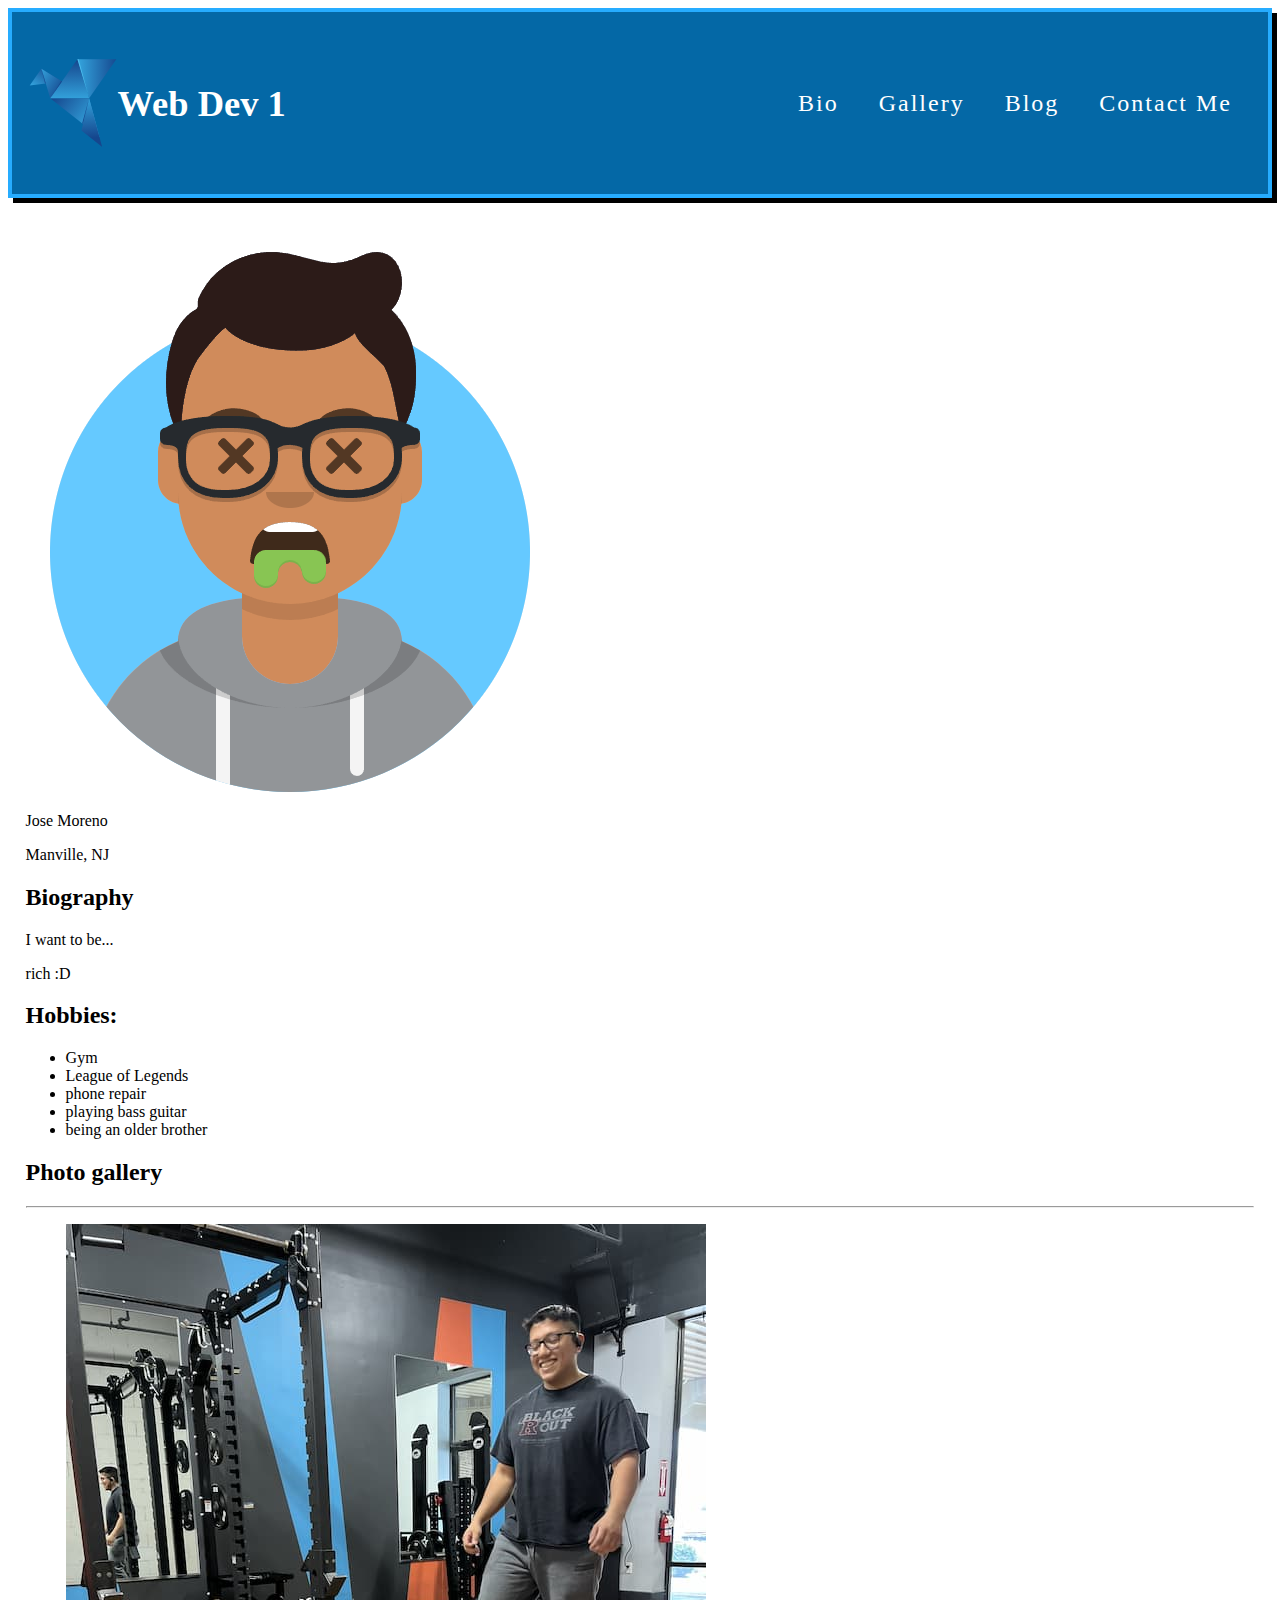
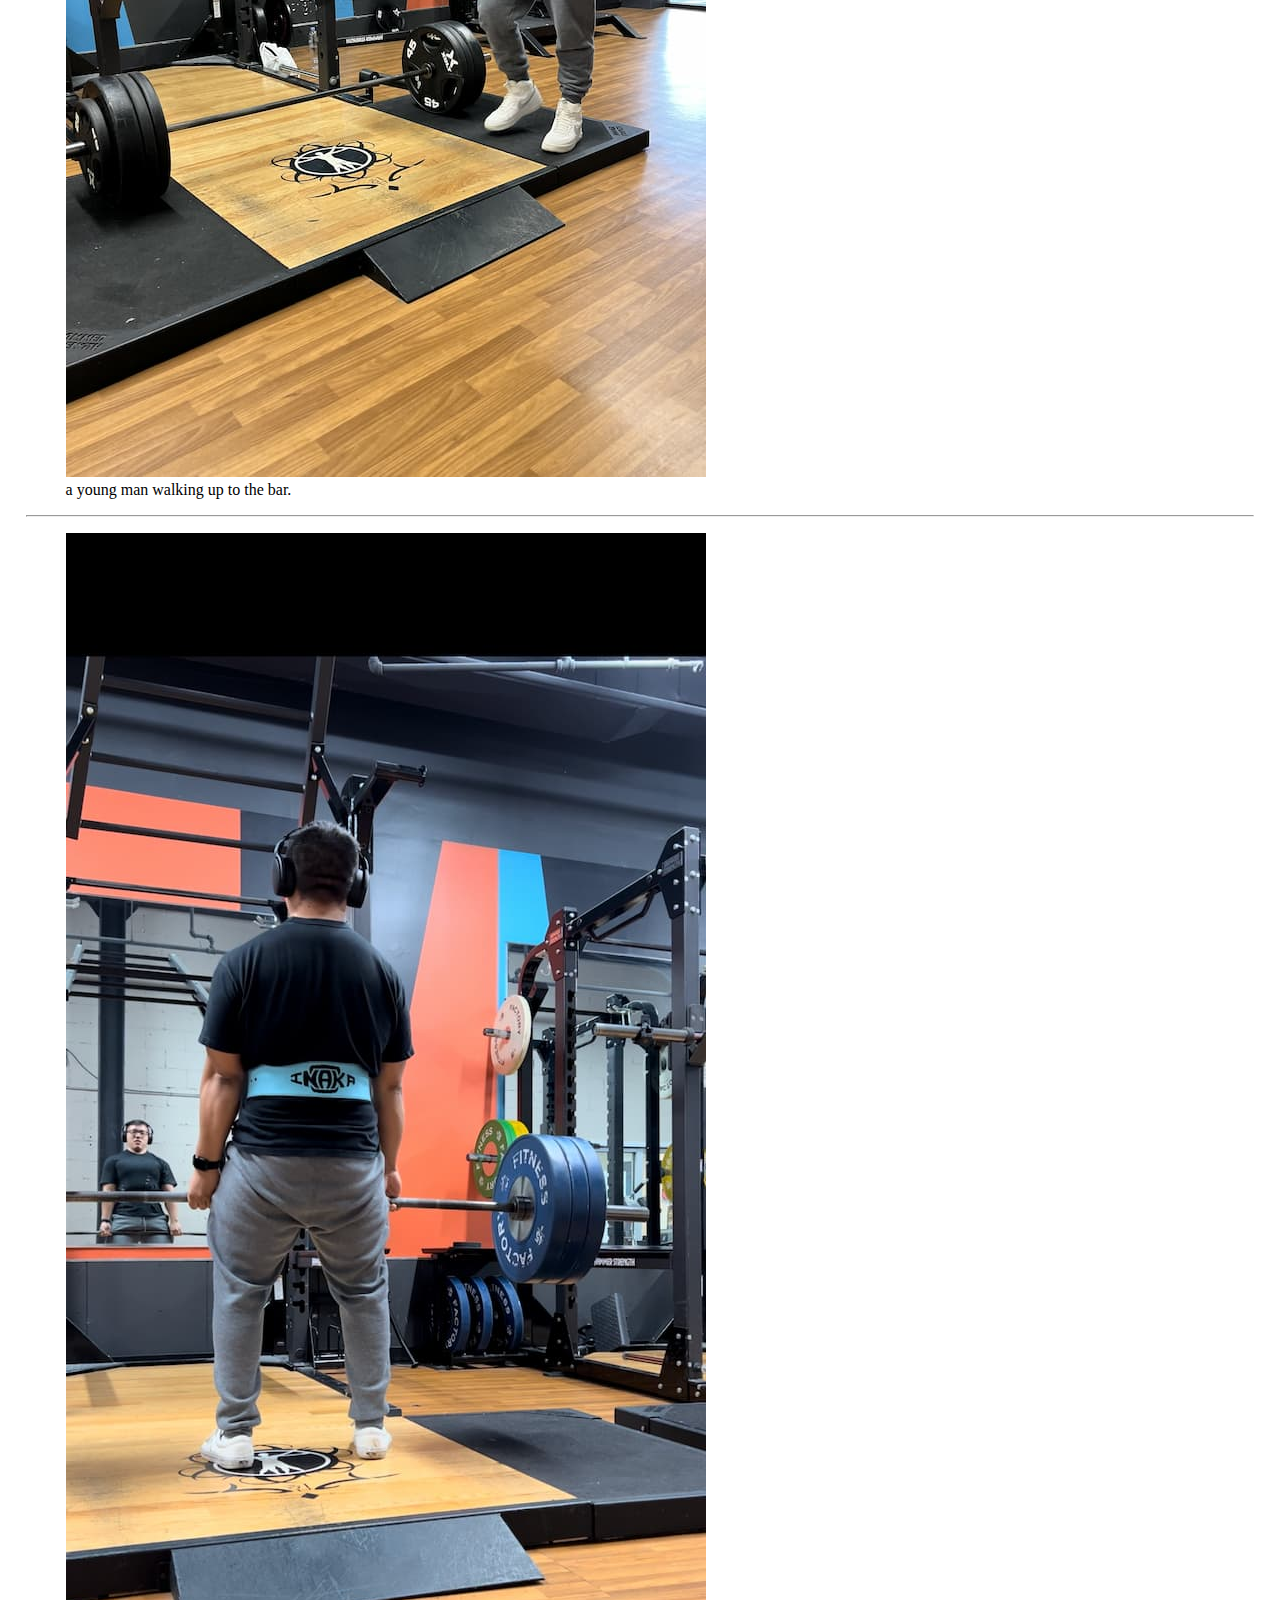
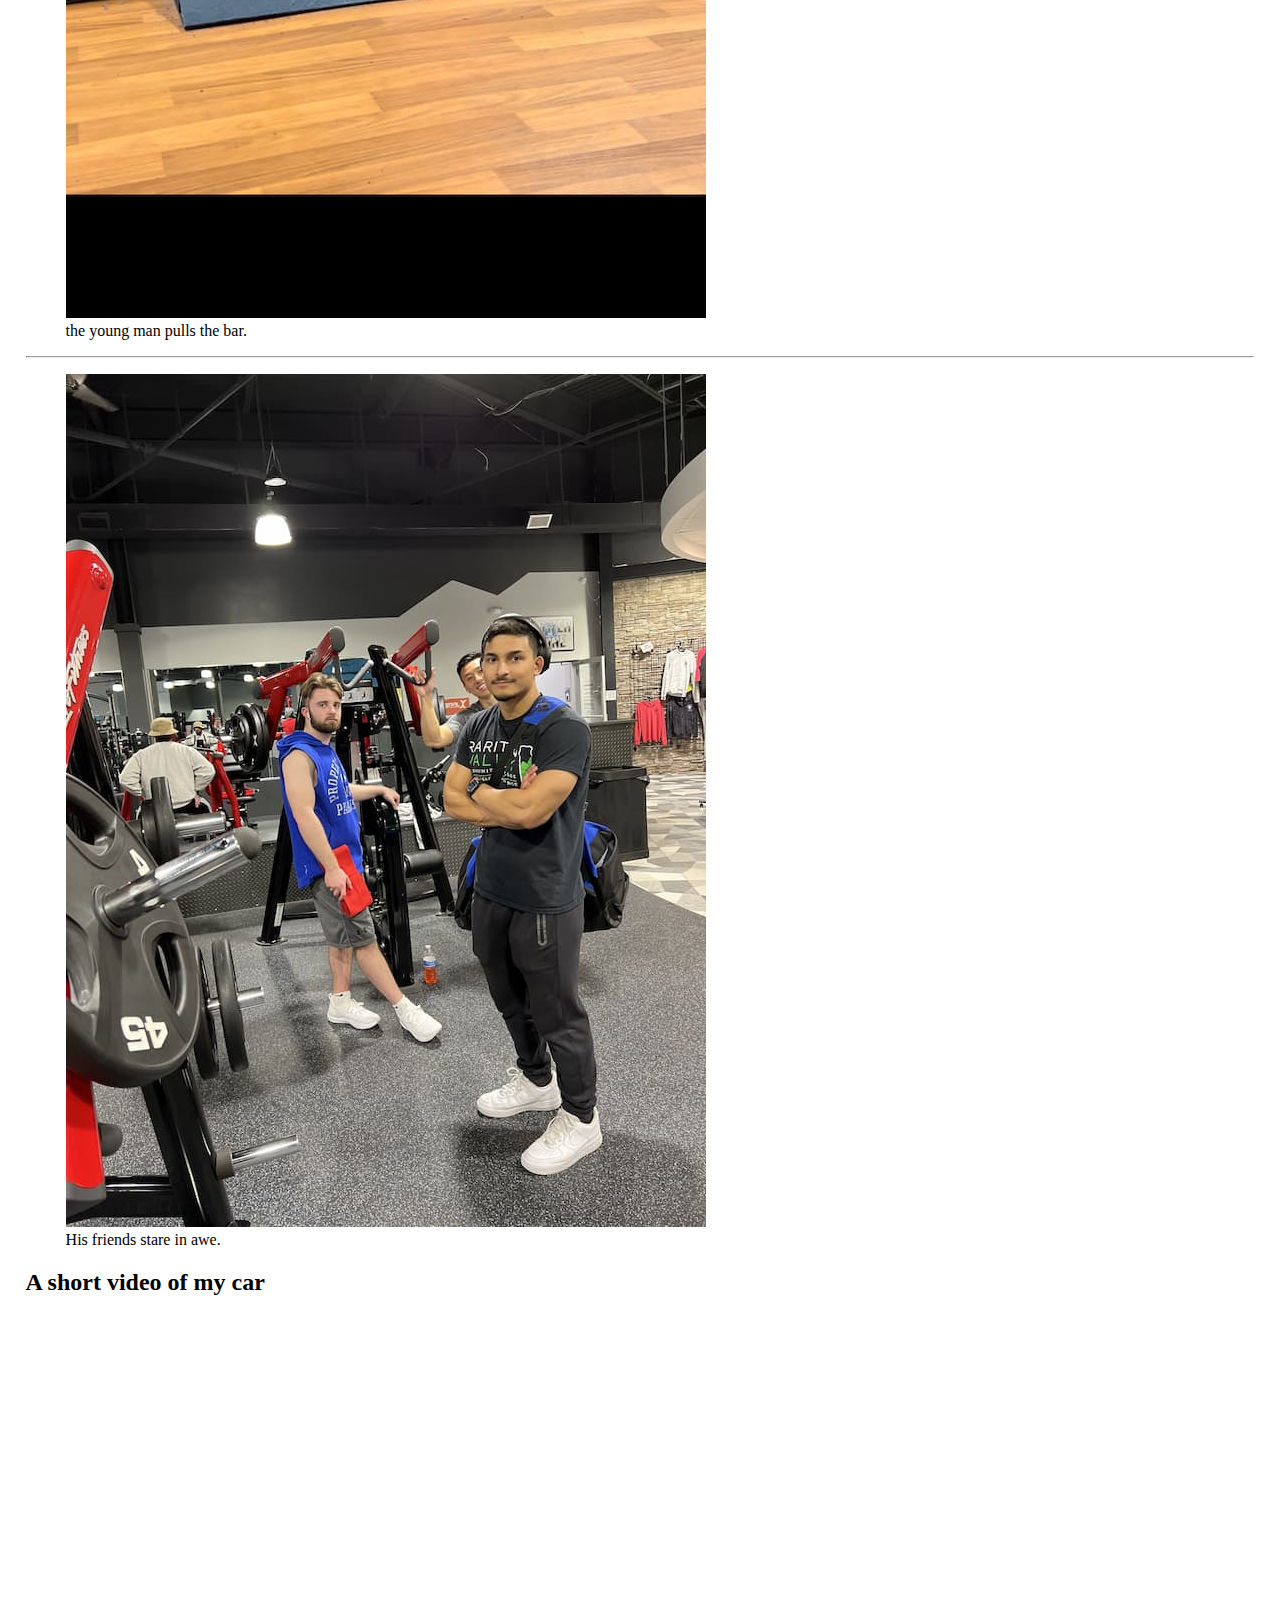
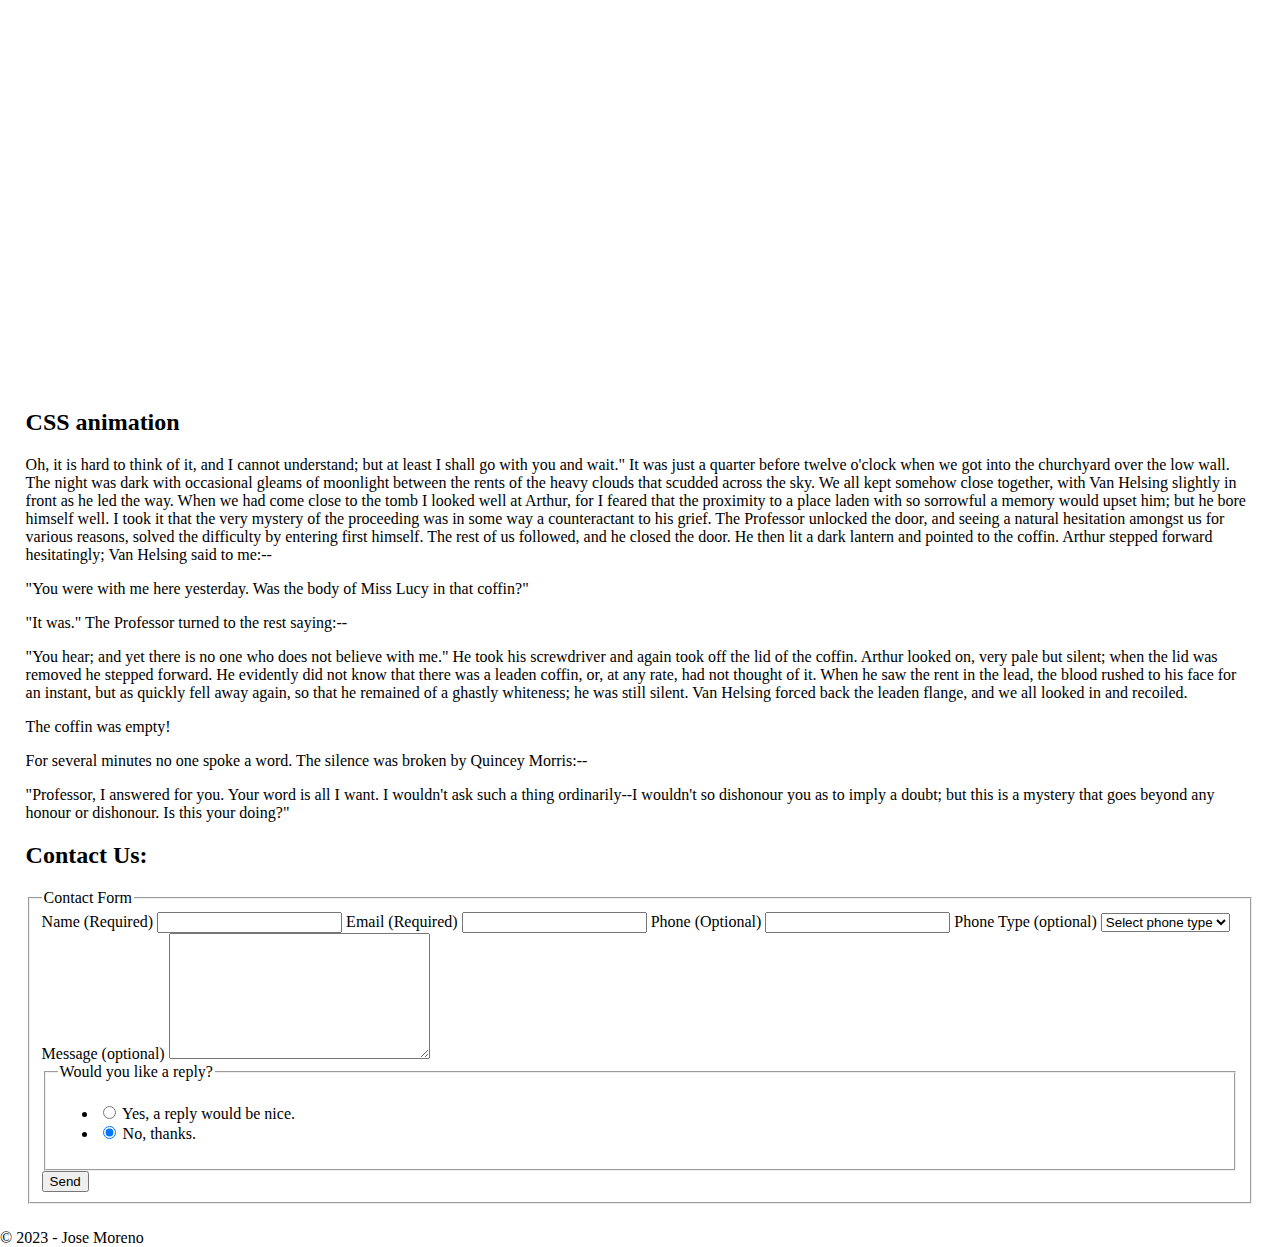
==== index.html @ 2f23cae0 "read me" ====
<!DOCTYPE html>
<html lang="en">
<head>
    <meta charset="UTF-8">
    <meta name="viewport" content="width=device-width, initial-scale=1.0">
    <title>About Me</title>

    <link href="https://fonts.googleapis.com/css2?family=Pixelify+Sans:wght@600&family=VT323&display=swap" rel="stylesheet">

<link href="css/style.css" rel="stylesheet">
<link rel="stylesheet" href="CSS/nav.css">

</head>
<body>
    
    <!--The body element contains all content shown to a visitor-->

    <header>
        <!--the header shows the logo and page title-->
        <nav class="navbar">
            <div class="logo">
                <img src="img/logo-96X96.svg" alt="blue origami logo">
                <h1>Web Dev 1</h1>
            </div>
            <div class="navbar-links">
                <ul>
                    <li><a href="#bio">Bio</a></li>
                    <li><a href="#gallery">Gallery</a></li>
                    <li><a href="#lit">Blog</a></li>
                    <li><a href="#contact">Contact Me</a></li>
                </ul>
            </div>
        </nav>
    </header>

    <main>
        <!--the main envelops important page content-->
            
        <section id="hero">
            <!--hero section: shows profile image, name & location-->
            <img src="img/avataaars.png" alt="avatar picture of me">

            <div>
                <p>Jose Moreno</p>
                <p>Manville, NJ</p>
            </div>
            <!--close hero section-->
        </section>

        <section id="bio">

            <!--bio section-->
            <h2>Biography</h2>

            <div>
                    <p>I want to be...</p>

                    <p>rich :D</p>
            </div>
            
        </section>

        <section id="Hobbies">


            <h2>Hobbies:</h2>

            <ul>
                <li> Gym </li>
                <li>League of Legends</li>
                <li>phone repair</li>
                <li>playing bass guitar</li>
                <li>being an older brother</li>
            </ul>

        </section>

        <section id="gallery">

            <h2>Photo gallery</h2>

            <hr>

            <figure>
                <img src="img/smaller-myself-640w.jpg" alt="myself">
                <figcaption> a young man walking up to the bar.</figcaption>
            </figure>

            <hr>

            <figure>
                <img src="img/smaller-deadlift-640w.jpg" alt="deadlift">
                <figcaption>the young man pulls the bar.</figcaption>
            </figure>

            <hr>

            <figure>
                <img src="img/smaller-fellas-640w.jpg" alt="fellas">
                <figcaption>His friends stare in awe.</figcaption>
            </figure>

        </section>

        <section id="video">

            <h2>A short video of my car</h2>

            <iframe id="myVideo" width="376" height="669" src="https://www.youtube.com/embed/IB2yy7qB7Vo" title="H-pipe + Roush axle back exhaust" frameborder="0" allow="accelerometer; autoplay; clipboard-write; encrypted-media; gyroscope; picture-in-picture; web-share" allowfullscreen></iframe>

        </section>

        <!--Blog-->

        <article id="lit">

            <h2>CSS animation</h2>

            <div>

                <p>Oh, it is hard to think of it, and I cannot understand; but at least I shall go with you and wait." It was just a quarter before twelve o'clock when we got into the churchyard over the low wall. The night was dark with occasional gleams of moonlight between the rents of the heavy clouds that scudded across the sky. We all kept somehow close together, with Van Helsing slightly in front as he led the way. When we had come close to the tomb I looked well at Arthur, for I feared that the proximity to a place laden with so sorrowful a memory would upset him; but he bore himself well. I took it that the very mystery of the proceeding was in some way a counteractant to his grief. The Professor unlocked the door, and seeing a natural hesitation amongst us for various reasons, solved the difficulty by entering first himself. The rest of us followed, and he closed the door. He then lit a dark lantern and pointed to the coffin. Arthur stepped forward hesitatingly; Van Helsing said to me:--</p>

                <p>"You were with me here yesterday. Was the body of Miss Lucy in that coffin?"</p>

                <p>"It was." The Professor turned to the rest saying:--</p>

                <p>"You hear; and yet there is no one who does not believe with me." He took his screwdriver and again took off the lid of the coffin. Arthur looked on, very pale but silent; when the lid was removed he stepped forward. He evidently did not know that there was a leaden coffin, or, at any rate, had not thought of it. When he saw the rent in the lead, the blood rushed to his face for an instant, but as quickly fell away again, so that he remained of a ghastly whiteness; he was still silent. Van Helsing forced back the leaden flange, and we all looked in and recoiled.</p>

                <p>The coffin was empty!</p>

                <p>For several minutes no one spoke a word. The silence was broken by Quincey Morris:--</p>

                <p>"Professor, I answered for you. Your word is all I want. I wouldn't ask such a thing ordinarily--I wouldn't so dishonour you as to imply a doubt; but this is a mystery that goes beyond any honour or dishonour. Is this your doing?"</p>
               
            </div>

        </article>

        <section id="contact">

            <h2>Contact Us:</h2>

            <form id="contactForm" name="contactForm" method="POST" data-netlify="true">

                <fieldset>
                    <legend>Contact Form</legend>

                    <div id="formElements">
                        <!--name-->
                        <label for="name"> Name (Required) </label>
                        <input type="text" id="name" name="name" required>

                        <!--Email-->
                        <label for="email"> Email (Required) </label>
                        <input type="text" id="email" name="email" required>

                        <!--Phone-->
                        <label for="phone"> Phone (Optional) </label>
                        <input type="tel" id="phone" name="phone">

                        <!--phone type-->
                        <label for="phonetype">Phone Type (optional)</label>
                        <select id="phonetype" name="phonetype">
                            <option value="" selected>Select phone type</option>
                            <option value="">Mobile</option>
                            <option value="">Work</option>
                            <option value="">Home</option>
                        </select>

                        <!--Message-->
                        <label for="message">Message (optional) </label>
                        <textarea name="message" id="message" cols="30" rows="8"></textarea>

                        <!--Reply-->
                        <fieldset>
                            <legend>Would you like a reply?</legend>

                            <ul>
                                <li>
                                    <input type="radio" id="message-yes" name="reply" value="yes, a reply please">
                                    <label for="message-yes">Yes, a reply would be nice.</label>
                                </li>
                                <li>
                                    <input type="radio" id="message-no" name="reply" checked="true" value="no reply please">
                                    <label for="message-no">No, thanks.</label>
                                </li>
                            </ul>

                        </fieldset>

                        <!--Submit-->
                        <button type="submit">Send</button>
                    </div>

                </fieldset>

            </form>

        </section>


    </main>

    <footer>

        &copy; 2023 - Jose Moreno

    </footer>

</body>
</html>
---- CSS/nav.css ----
/* make scrolling smooth */

html {
    scroll-behavior: smooth;
}

/* 
 get rid of padding & sizing on body so
 header is at top
*/

body {
    box-sizing:border-box;
    padding: 0;
    margin: 0;
}

/* add some padding back to rest of page */

main {
    padding: 2vw;
}

/* navbar */

.navbar {
    background-color: #0468A6;
    color: white;
    display: flex;
    flex-direction: column;
    font-size: 1.9rem;
    margin: .5rem;
    padding: 1rem;
    box-shadow: 5px 5px black;
    border: 4px solid #26ACFF;
}

/* logo */

.logo {
    display: flex;
    align-items: center;
}

.logo img {
    height: 7vw;
    width: 7vw;
}

.logo h1 {
    font-size: 1.2em;
}

/* navigation list */

.navbar-links li{
    list-style: none;
    display: block;
    padding: 0.5em 0;
}

/*  
 style all a tags in header 
 and then on hover
*/

.navbar-links a {
    color: white;
    background-attachment: #0468a6;
    font-size: 1.5rem;
    padding: 1rem 1.25rem;
    letter-spacing: 2px;
    text-decoration: none;
    display: inline-block;
}

.navbar-links a:hover,
.navbar-links a:focus {
    filter:invert(1);
    border-radius: 10px;
    outline: none;
}

/* 
media query for non-mobile nav bar
min-width set to width of nav elements 
such that no text wraps 
*/

@media screen and (min-width: 60rem) {

    .navbar {
        flex-direction: row;
        justify-content: space-between;
    }

    .navbar ul {
        display: flex;
        justify-content: space-between;
    }
}
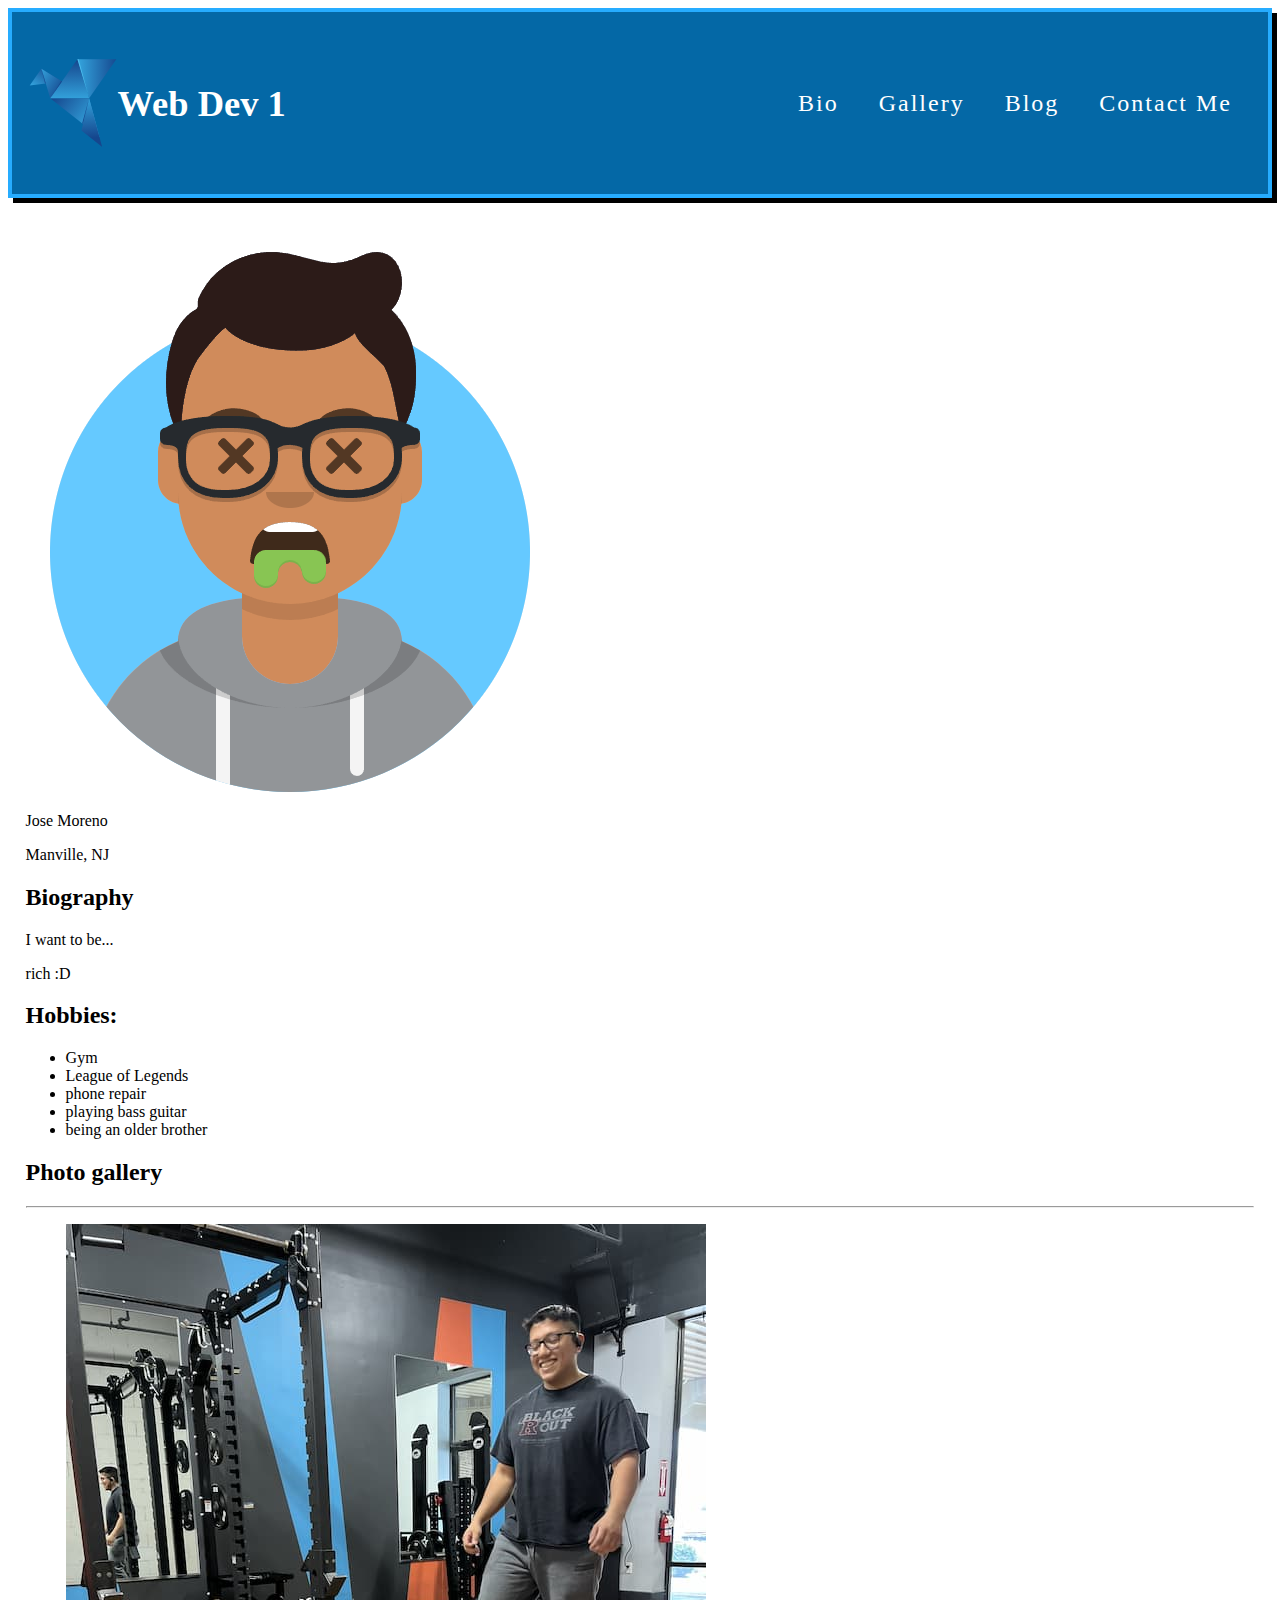
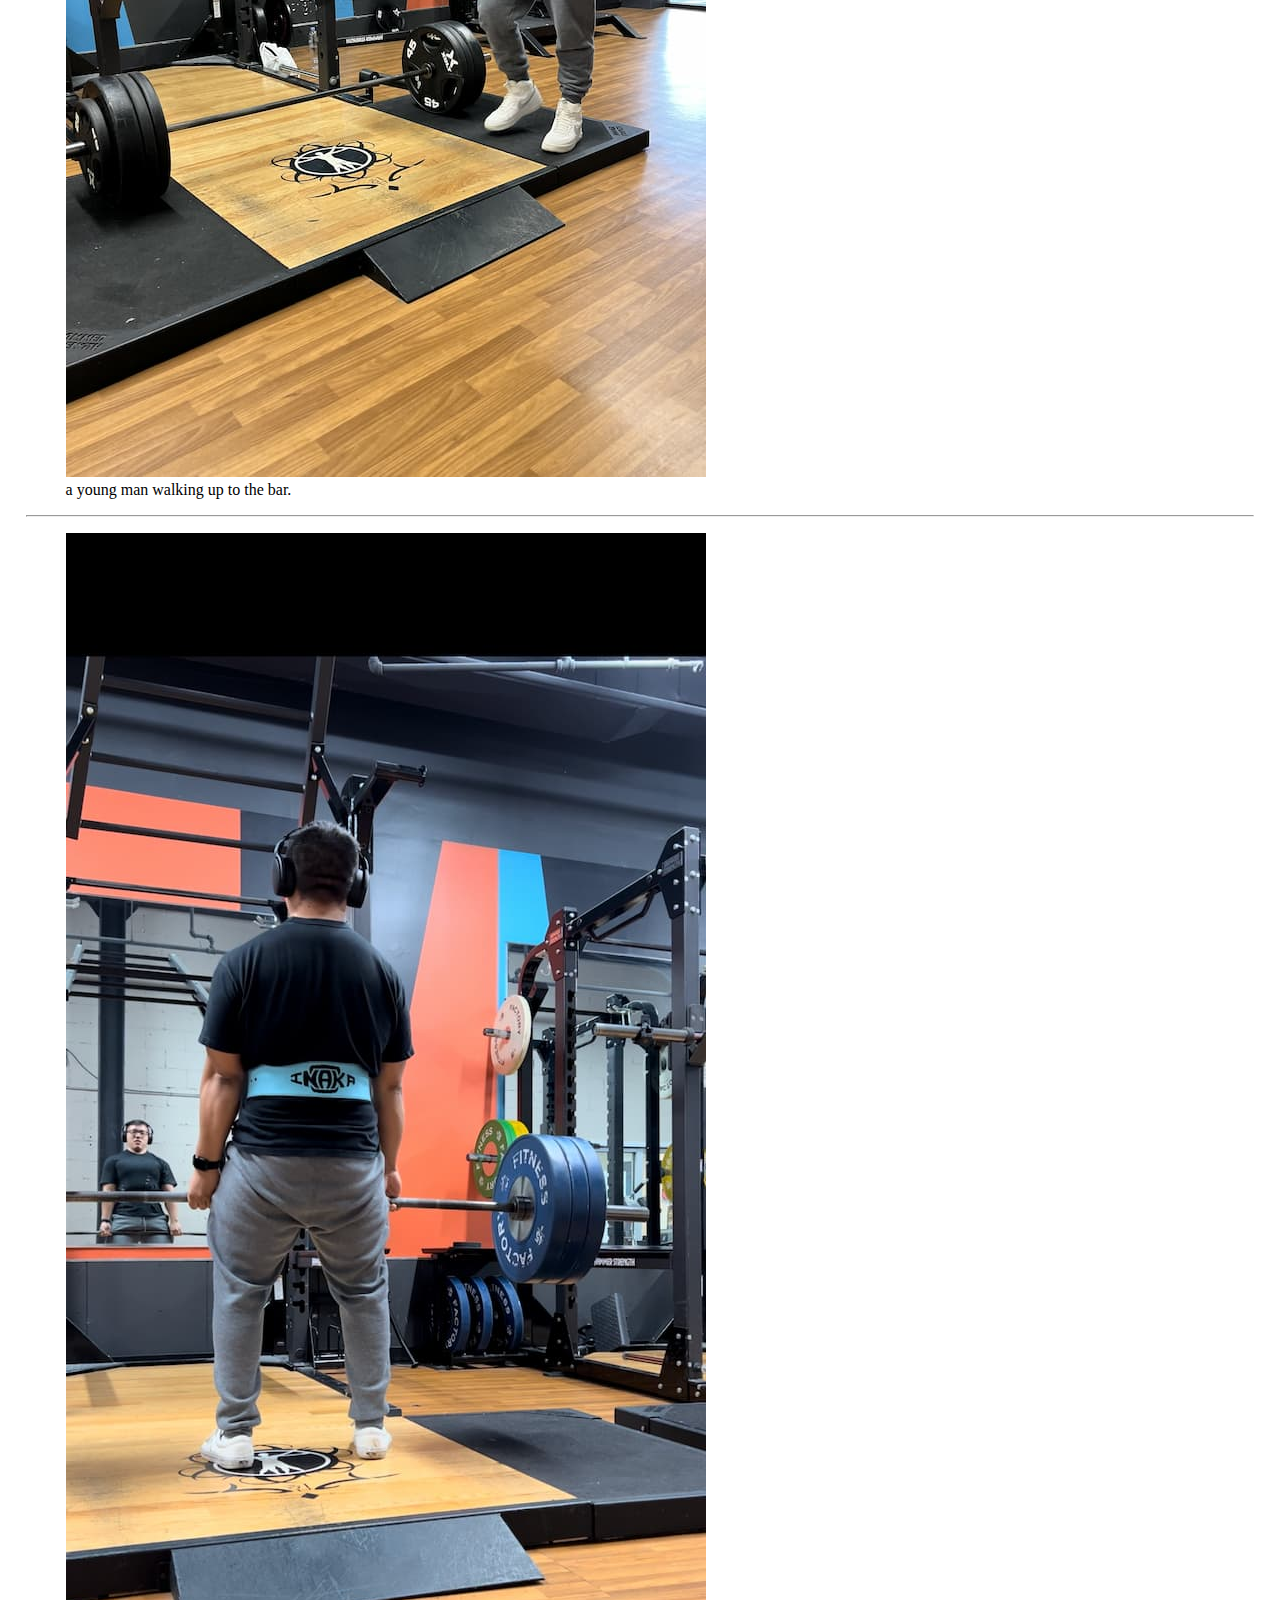
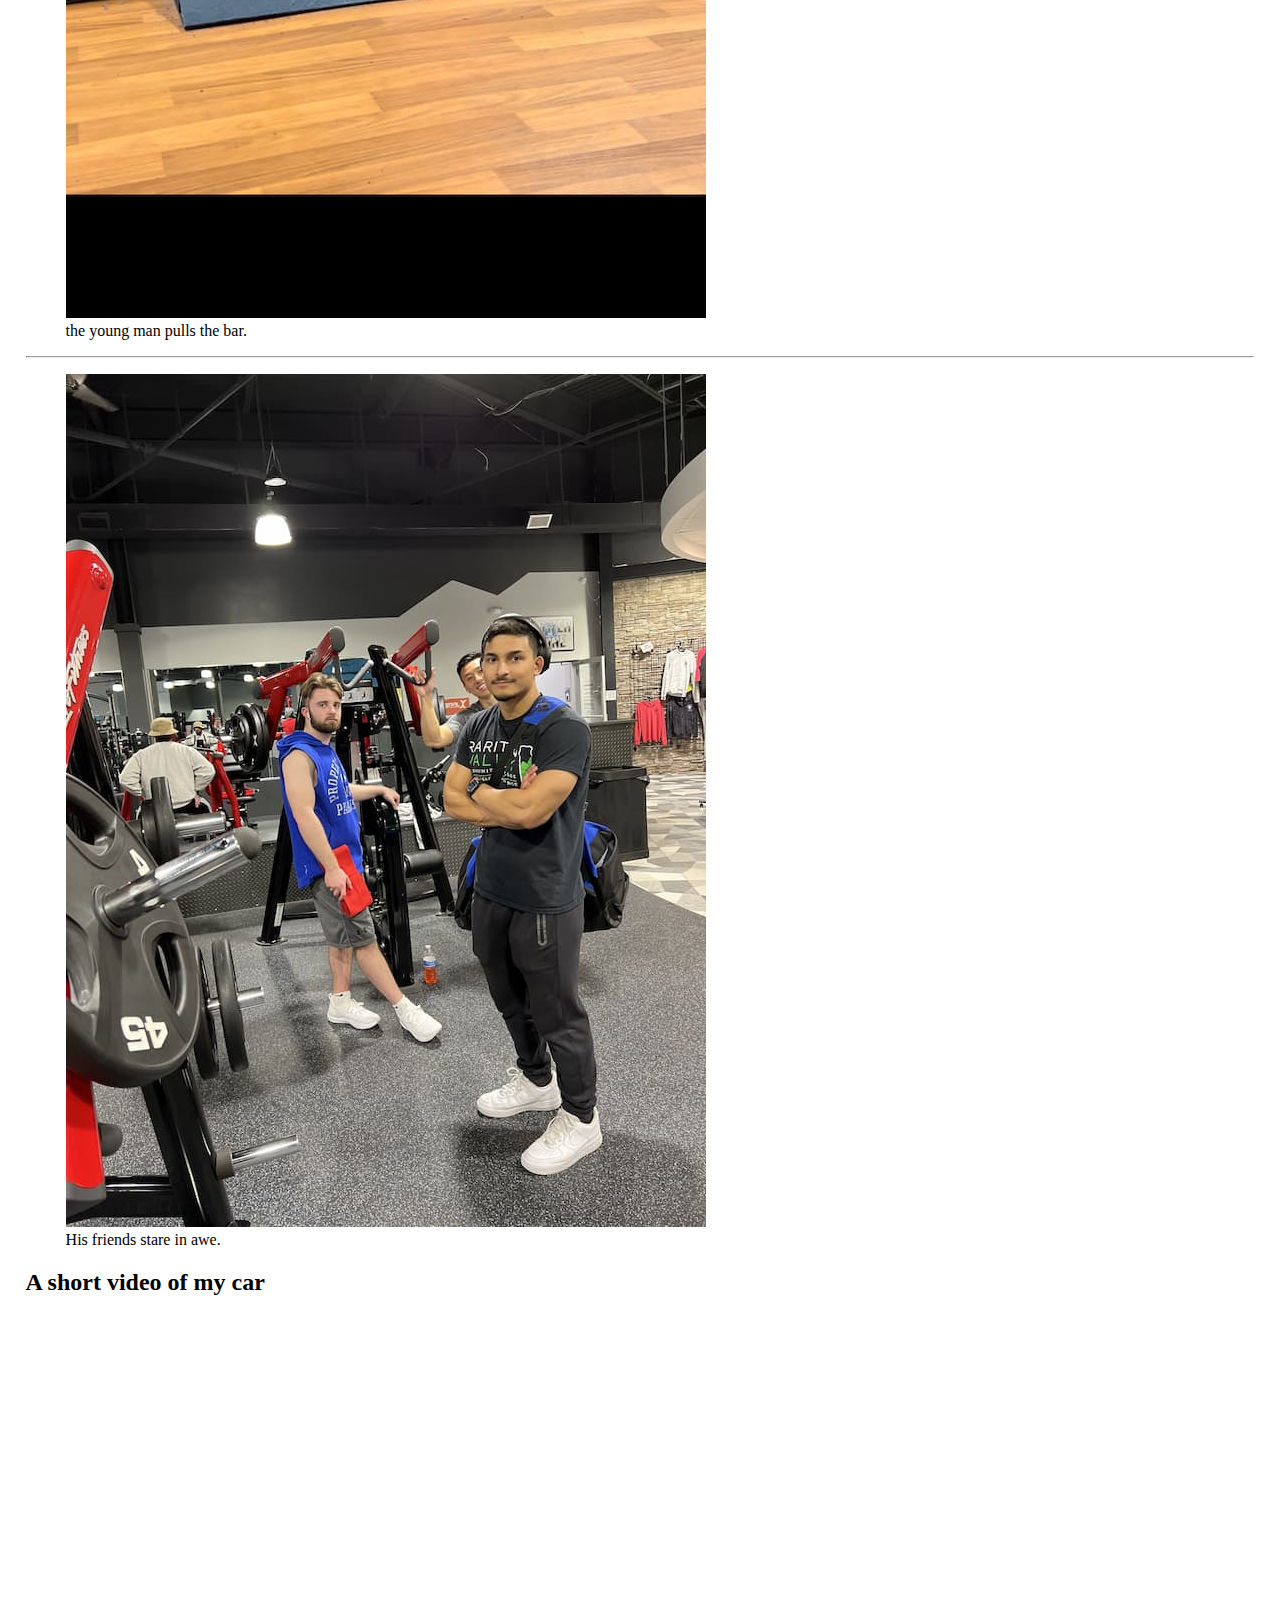
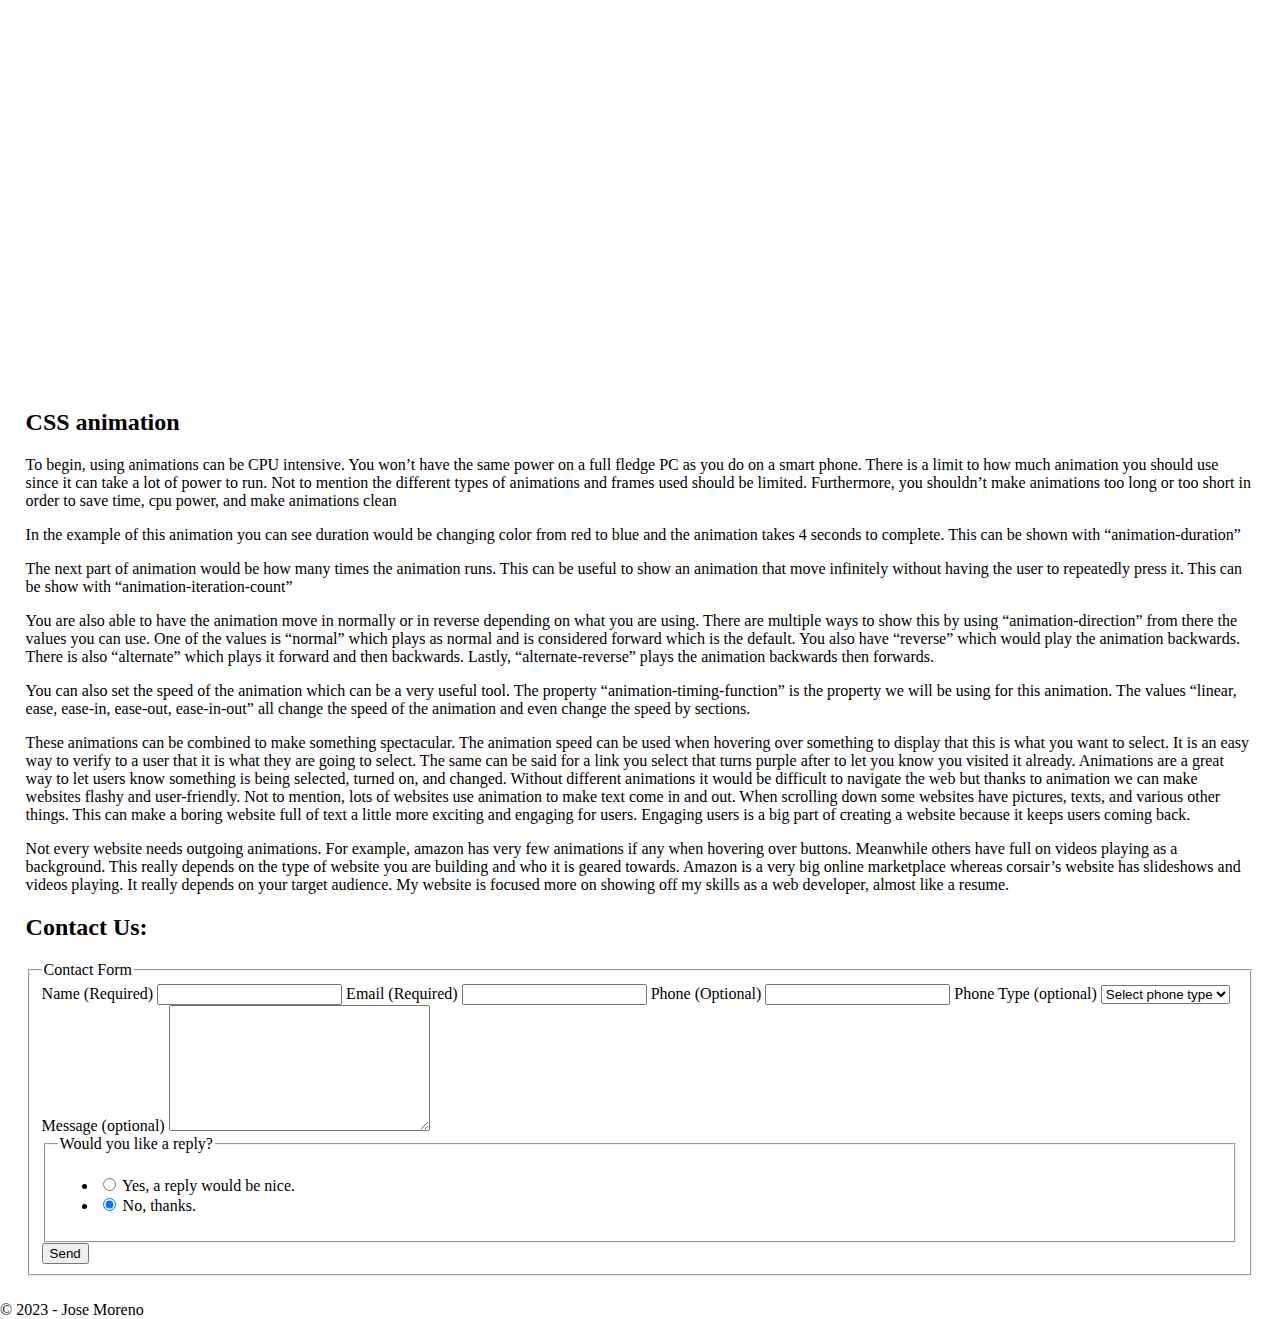
==== commit 63a6676e: "blog" ====
--- a/index.html
+++ b/index.html
@@ -59,7 +59,7 @@
             </div>
             
         </section>
-
+        <!--Hobbies-->
         <section id="Hobbies">
 
 
@@ -74,7 +74,7 @@
             </ul>
 
         </section>
-
+            <!--gallery-->
         <section id="gallery">
 
             <h2>Photo gallery</h2>
@@ -101,7 +101,7 @@
             </figure>
 
         </section>
-
+        <!--video-->
         <section id="video">
 
             <h2>A short video of my car</h2>
@@ -118,20 +118,20 @@
 
             <div>
 
-                <p>Oh, it is hard to think of it, and I cannot understand; but at least I shall go with you and wait." It was just a quarter before twelve o'clock when we got into the churchyard over the low wall. The night was dark with occasional gleams of moonlight between the rents of the heavy clouds that scudded across the sky. We all kept somehow close together, with Van Helsing slightly in front as he led the way. When we had come close to the tomb I looked well at Arthur, for I feared that the proximity to a place laden with so sorrowful a memory would upset him; but he bore himself well. I took it that the very mystery of the proceeding was in some way a counteractant to his grief. The Professor unlocked the door, and seeing a natural hesitation amongst us for various reasons, solved the difficulty by entering first himself. The rest of us followed, and he closed the door. He then lit a dark lantern and pointed to the coffin. Arthur stepped forward hesitatingly; Van Helsing said to me:--</p>
-
-                <p>"You were with me here yesterday. Was the body of Miss Lucy in that coffin?"</p>
-
-                <p>"It was." The Professor turned to the rest saying:--</p>
-
-                <p>"You hear; and yet there is no one who does not believe with me." He took his screwdriver and again took off the lid of the coffin. Arthur looked on, very pale but silent; when the lid was removed he stepped forward. He evidently did not know that there was a leaden coffin, or, at any rate, had not thought of it. When he saw the rent in the lead, the blood rushed to his face for an instant, but as quickly fell away again, so that he remained of a ghastly whiteness; he was still silent. Van Helsing forced back the leaden flange, and we all looked in and recoiled.</p>
-
-                <p>The coffin was empty!</p>
-
-                <p>For several minutes no one spoke a word. The silence was broken by Quincey Morris:--</p>
-
-                <p>"Professor, I answered for you. Your word is all I want. I wouldn't ask such a thing ordinarily--I wouldn't so dishonour you as to imply a doubt; but this is a mystery that goes beyond any honour or dishonour. Is this your doing?"</p>
+                <p>To begin, using animations can be CPU intensive. You won’t have the same power on a full fledge PC as you do on a smart phone. There is a limit to how much animation you should use since it can take a lot of power to run. Not to mention the different types of animations and frames used should be limited. Furthermore, you shouldn’t make animations too long or too short in order to save time, cpu power, and make animations clean</p>
+                
+                <p>In the example of this animation you can see duration would be changing color from red to blue and the animation takes 4 seconds to complete. This can be shown with “animation-duration”</p>
                
+                <p>The next part of animation would be how many times the animation runs. This can be useful to show an animation that move infinitely without having the user to repeatedly press it. This can be show with “animation-iteration-count”</p>
+
+                <p>You are also able to have the animation move in normally or in reverse depending on what you are using. There are multiple ways to show this by using “animation-direction” from there the values you can use. One of the values is “normal” which plays as normal and is considered forward which is the default. You also have “reverse” which would play the animation backwards. There is also “alternate” which plays it forward and then backwards. Lastly, “alternate-reverse” plays the animation backwards then forwards. </p>
+                
+                <p>You can also set the speed of the animation which can be a very useful tool. The property “animation-timing-function” is the property we will be using for this animation. The values “linear, ease, ease-in, ease-out, ease-in-out” all change the speed of the animation and even change the speed by sections. </p>
+
+                <p>These animations can be combined to make something spectacular. The animation speed can be used when hovering over something to display that this is what you want to select. It is an easy way to verify to a user that it is what they are going to select. The same can be said for a link you select that turns purple after to let you know you visited it already. Animations are a great way to let users know something is being selected, turned on, and changed. Without different animations it would be difficult to navigate the web but thanks to animation we can make websites flashy and user-friendly. Not to mention, lots of websites use animation to make text come in and out. When scrolling down some websites have pictures, texts, and various other things. This can make a boring website full of text a little more exciting and engaging for users. Engaging users is a big part of creating a website because it keeps users coming back.</p>
+                
+                <p>Not every website needs outgoing animations. For example, amazon has very few animations if any when hovering over buttons. Meanwhile others have full on videos playing as a background. This really depends on the type of website you are building and who it is geared towards. Amazon is a very big online marketplace whereas corsair’s website has slideshows and videos playing. It really depends on your target audience. My website is focused more on showing off my skills as a web developer, almost like a resume.</p>
+            
             </div>
 
         </article>
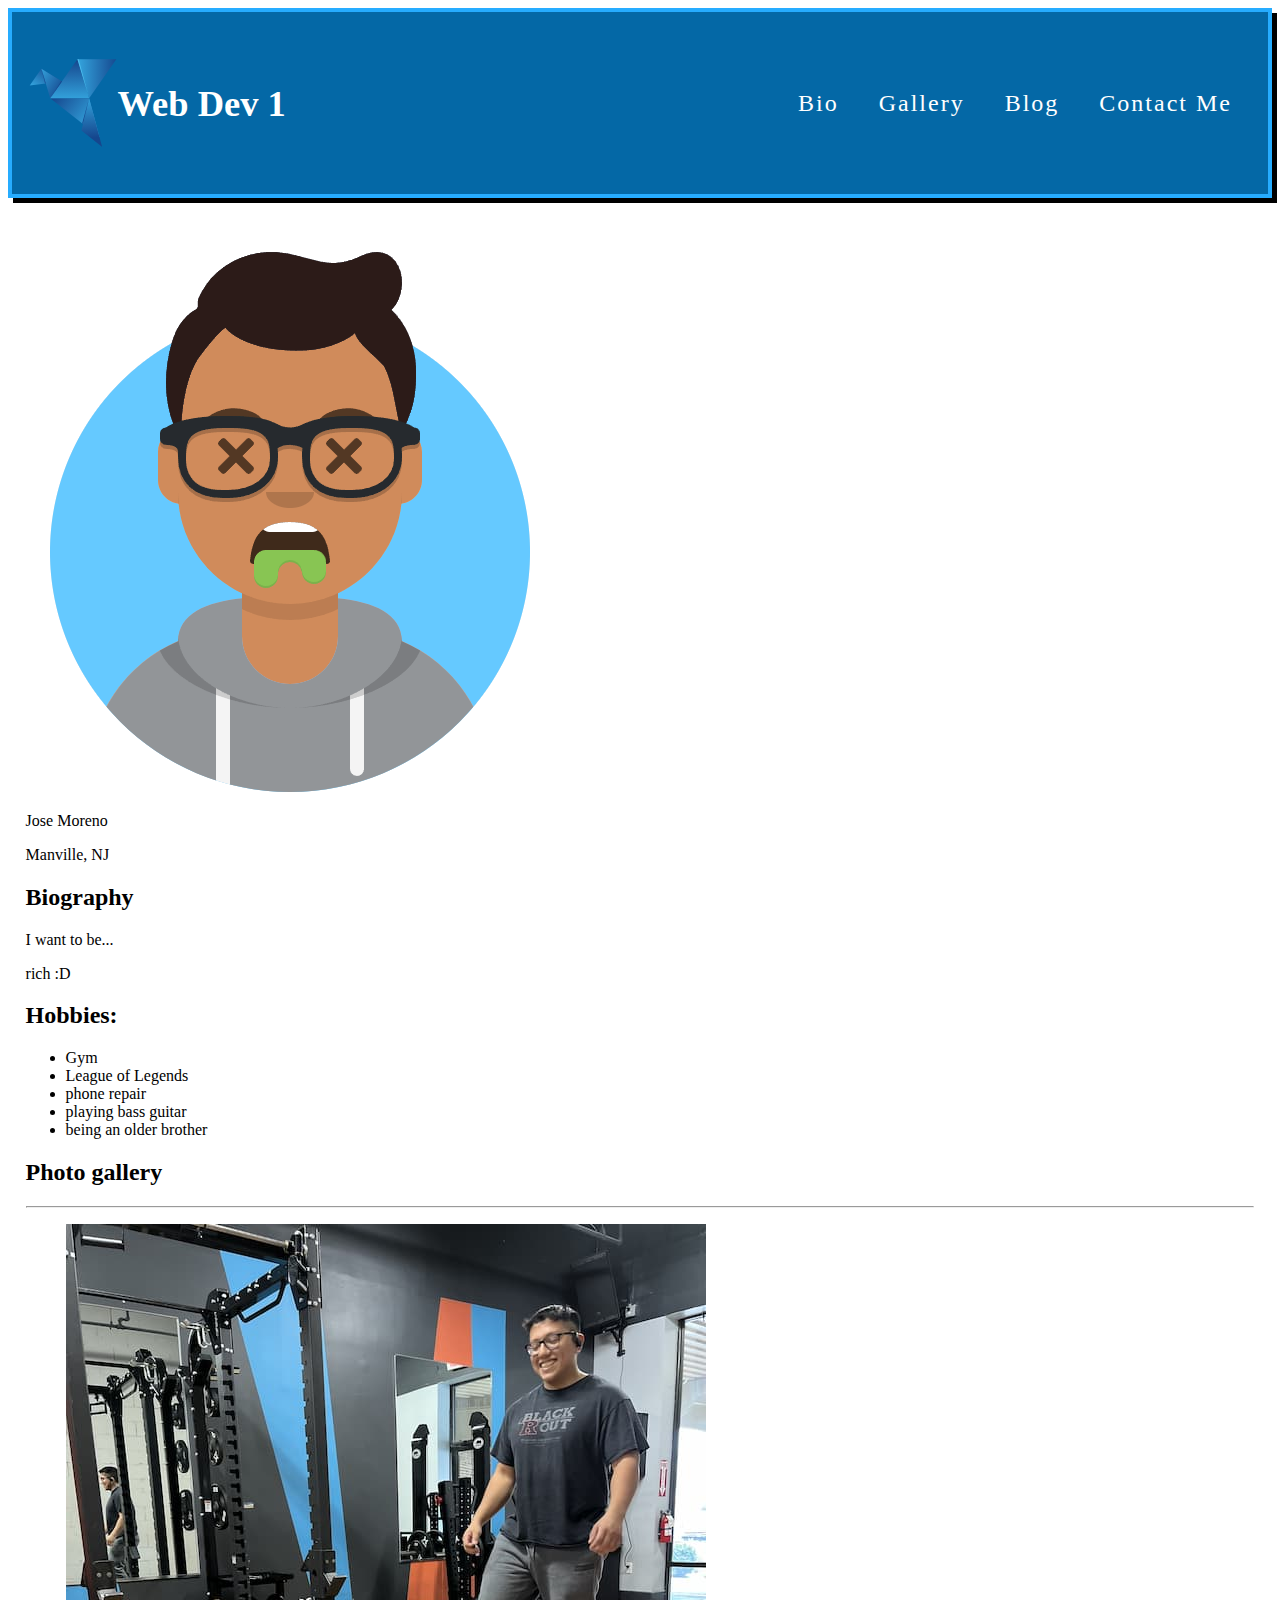
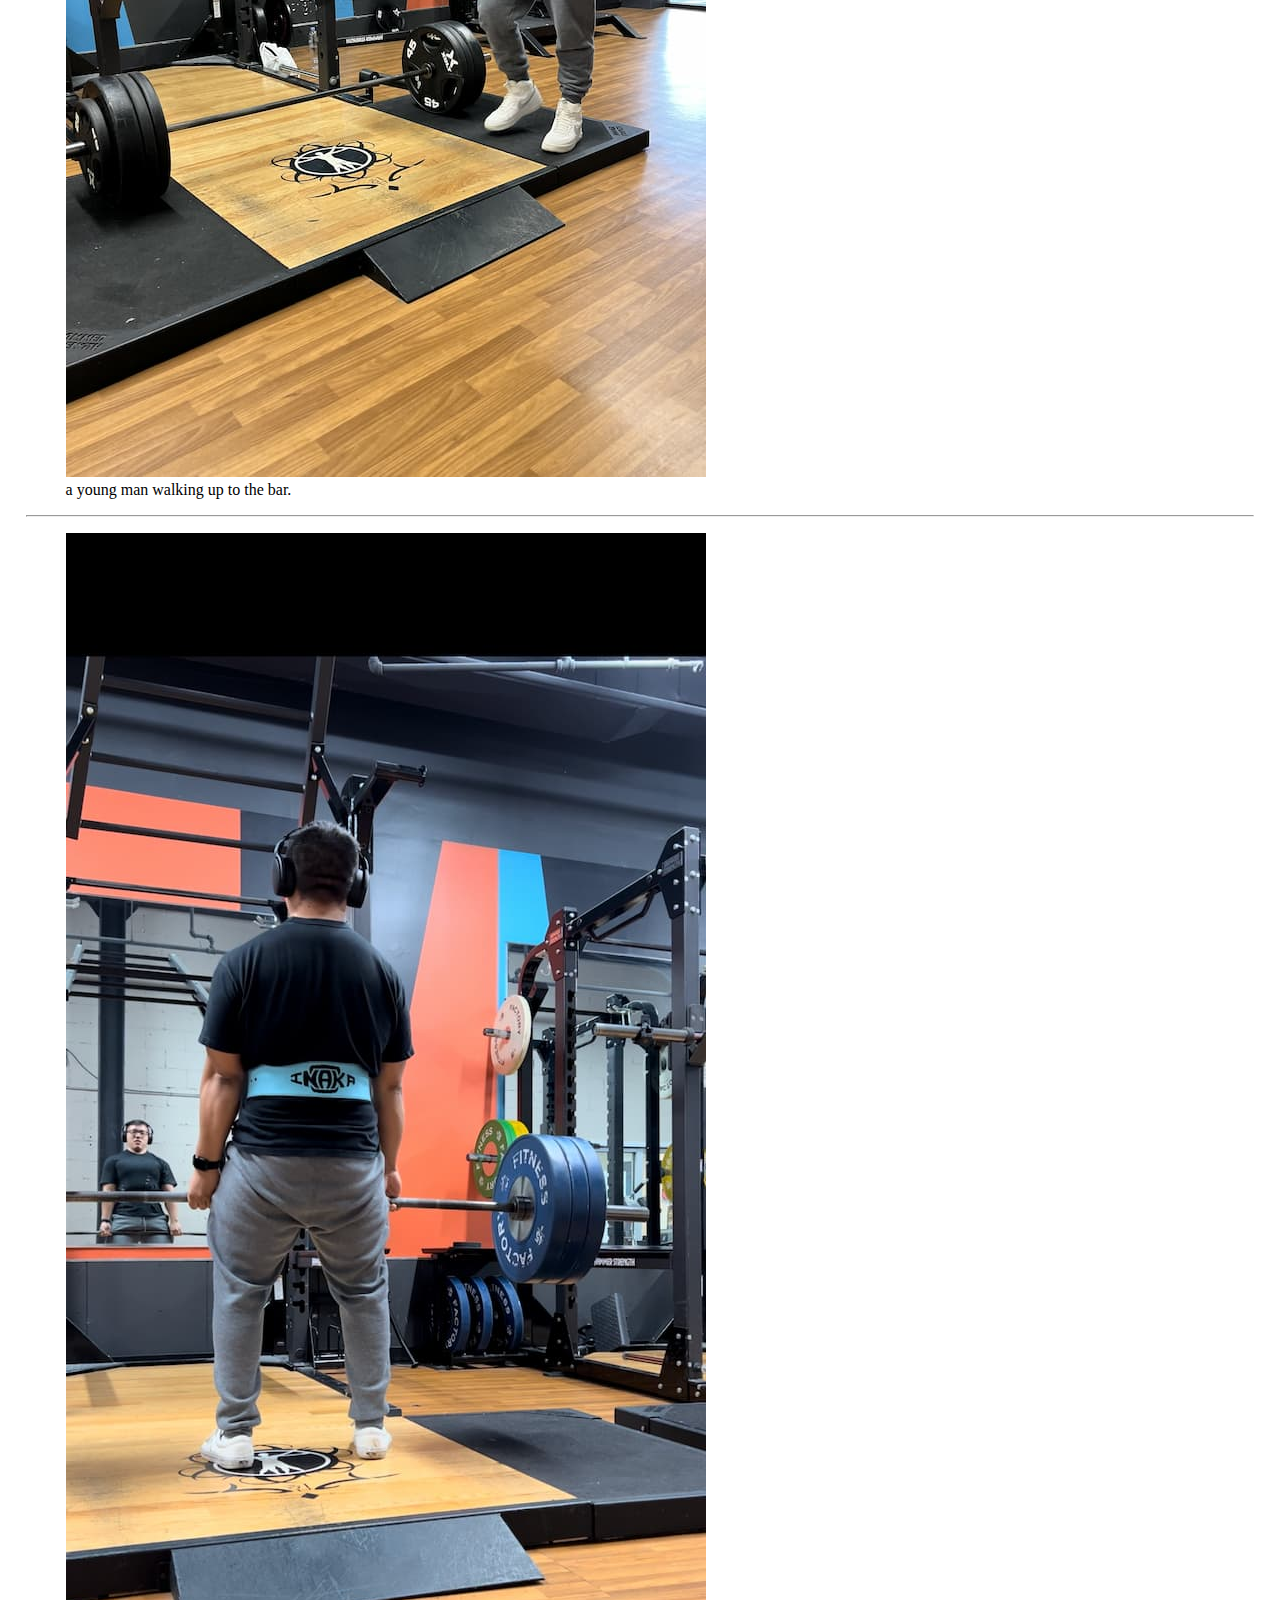
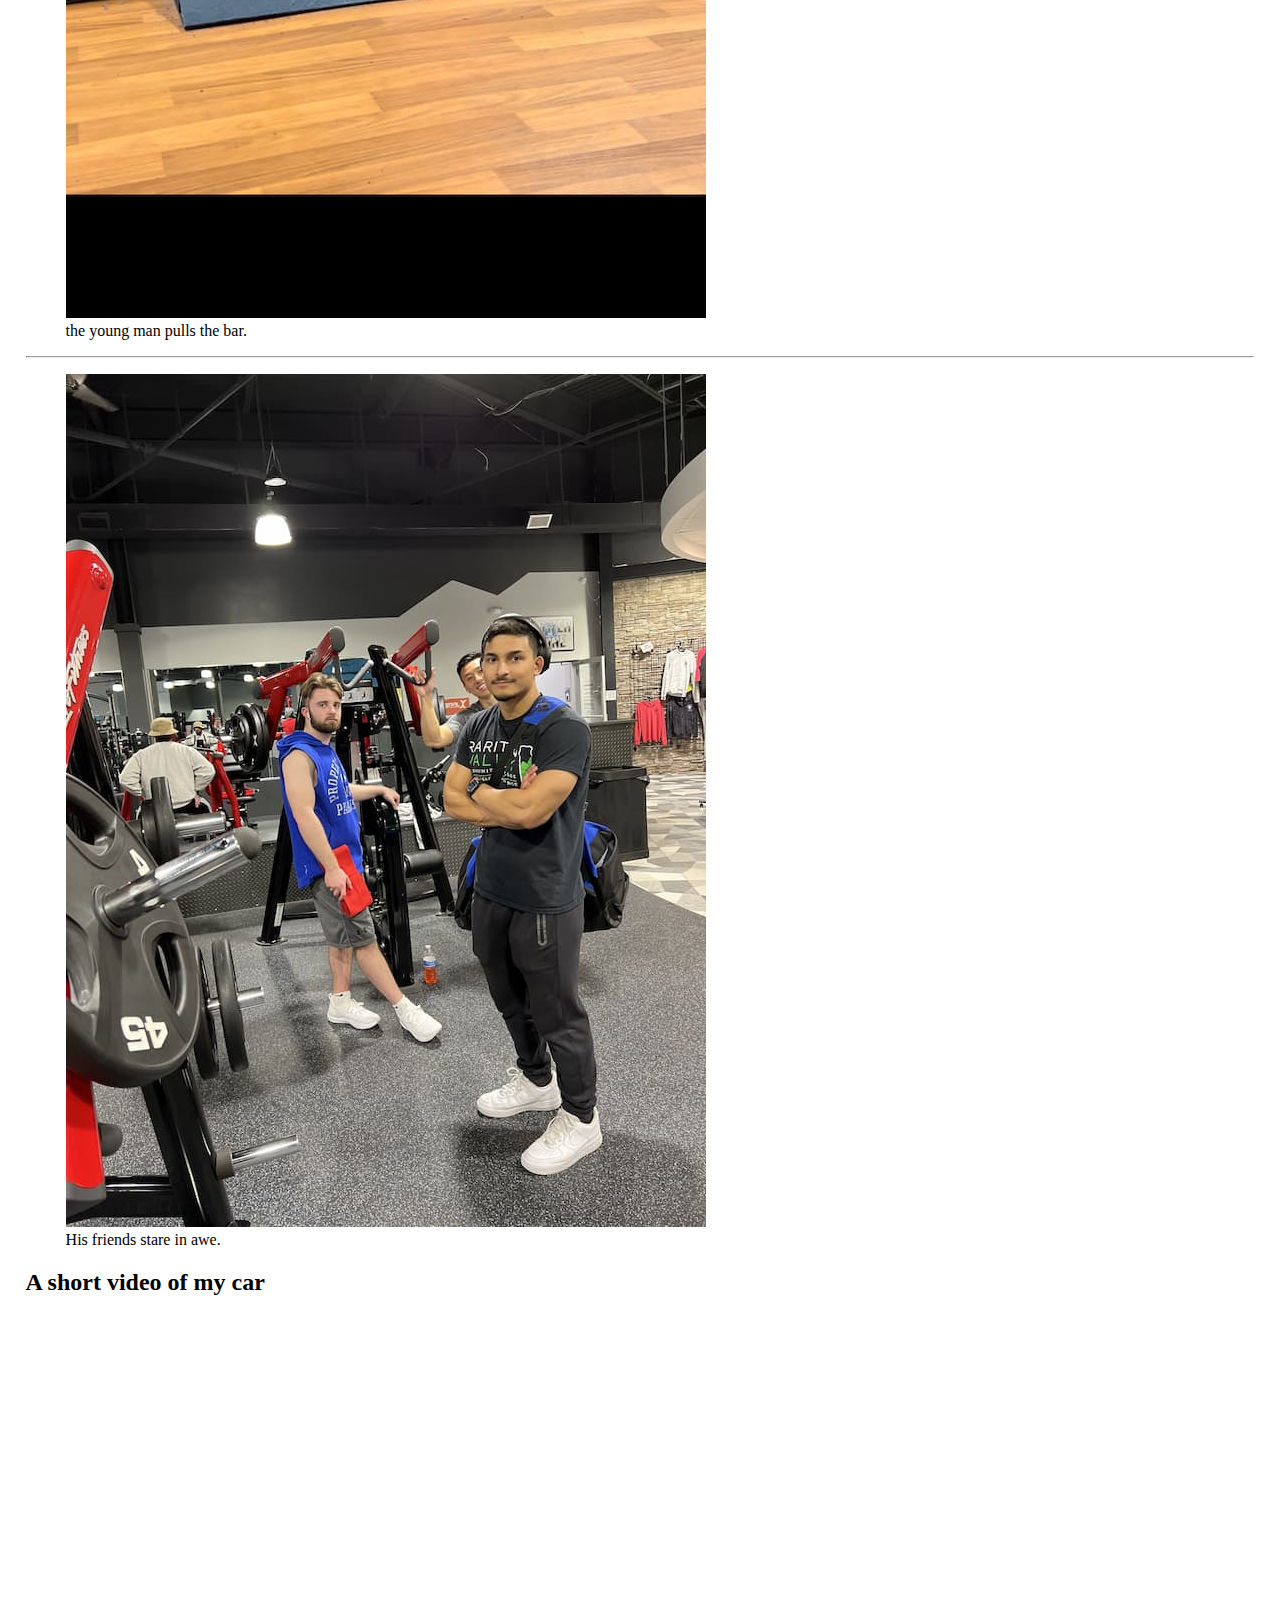
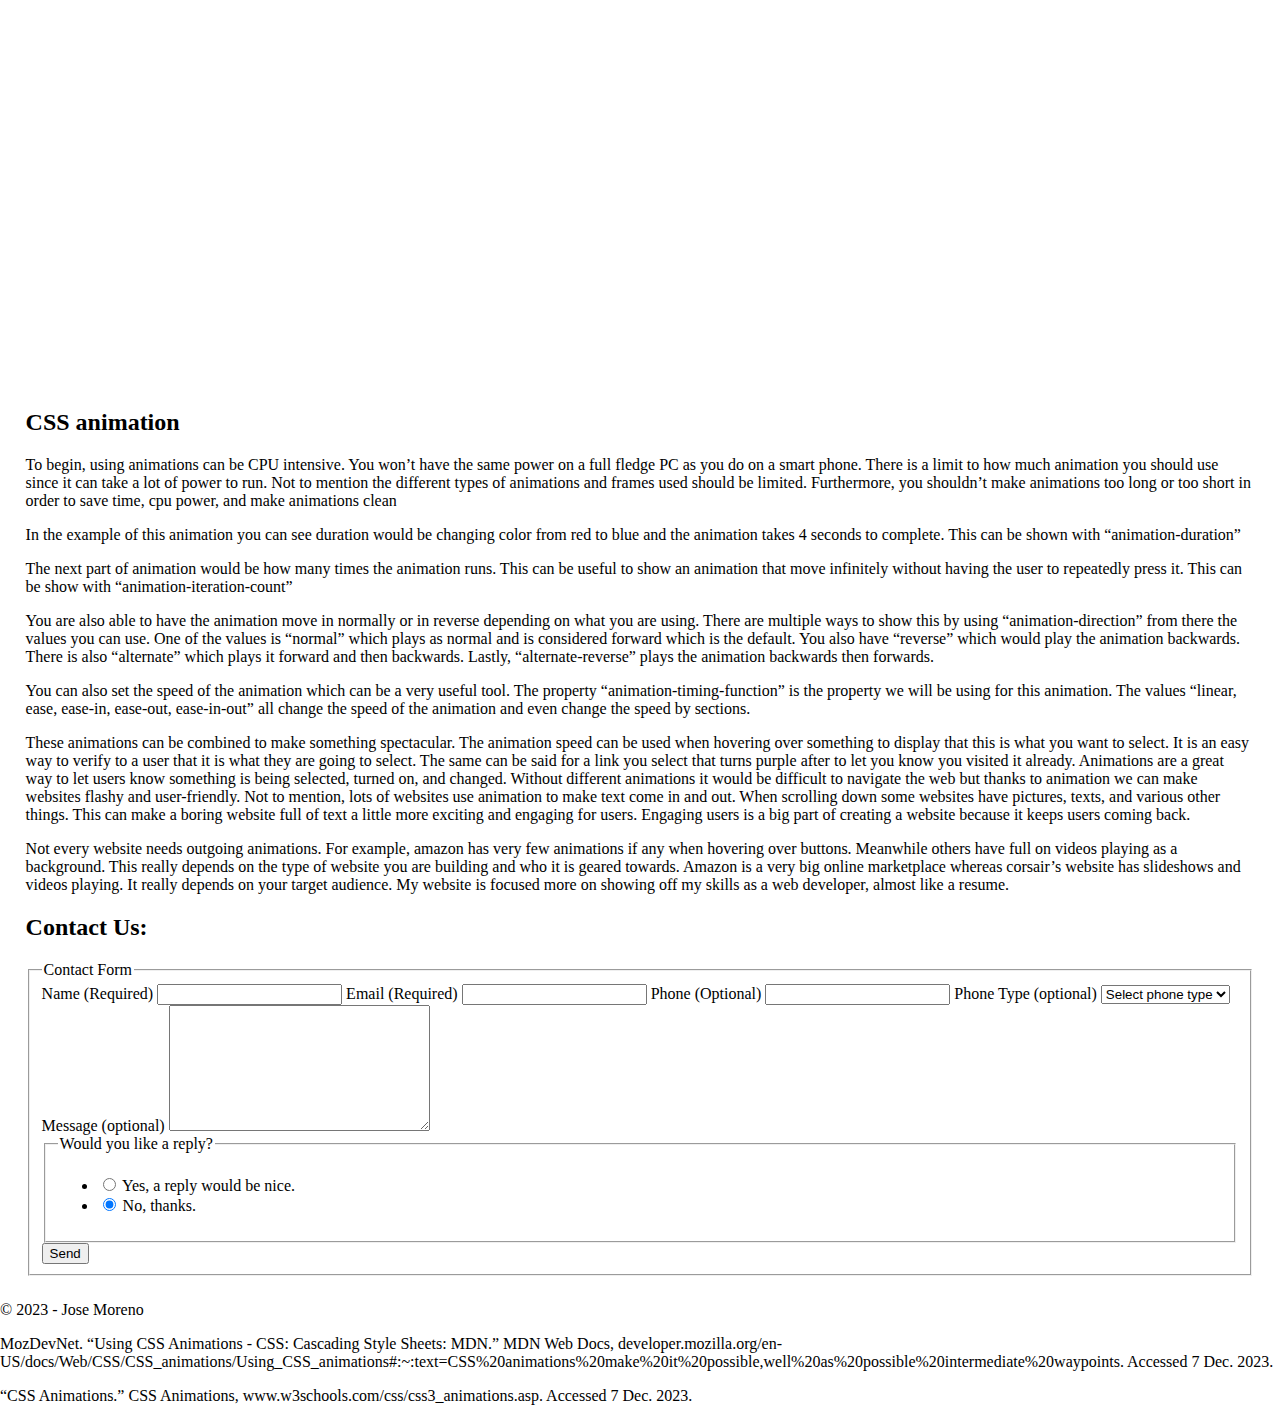
==== commit 9092534d: "animation to square" ====
--- a/index.html
+++ b/index.html
@@ -135,6 +135,9 @@
             </div>
 
         </article>
+
+        <section id="square"></section>
+
 
         <section id="contact">
 
@@ -205,6 +208,9 @@
 
         &copy; 2023 - Jose Moreno
 
+        <p>MozDevNet. “Using CSS Animations - CSS: Cascading Style Sheets: MDN.” MDN Web Docs, developer.mozilla.org/en-US/docs/Web/CSS/CSS_animations/Using_CSS_animations#:~:text=CSS%20animations%20make%20it%20possible,well%20as%20possible%20intermediate%20waypoints. Accessed 7 Dec. 2023. </p>
+
+        <p>“CSS Animations.” CSS Animations, www.w3schools.com/css/css3_animations.asp. Accessed 7 Dec. 2023. </p>
     </footer>
 
 </body>
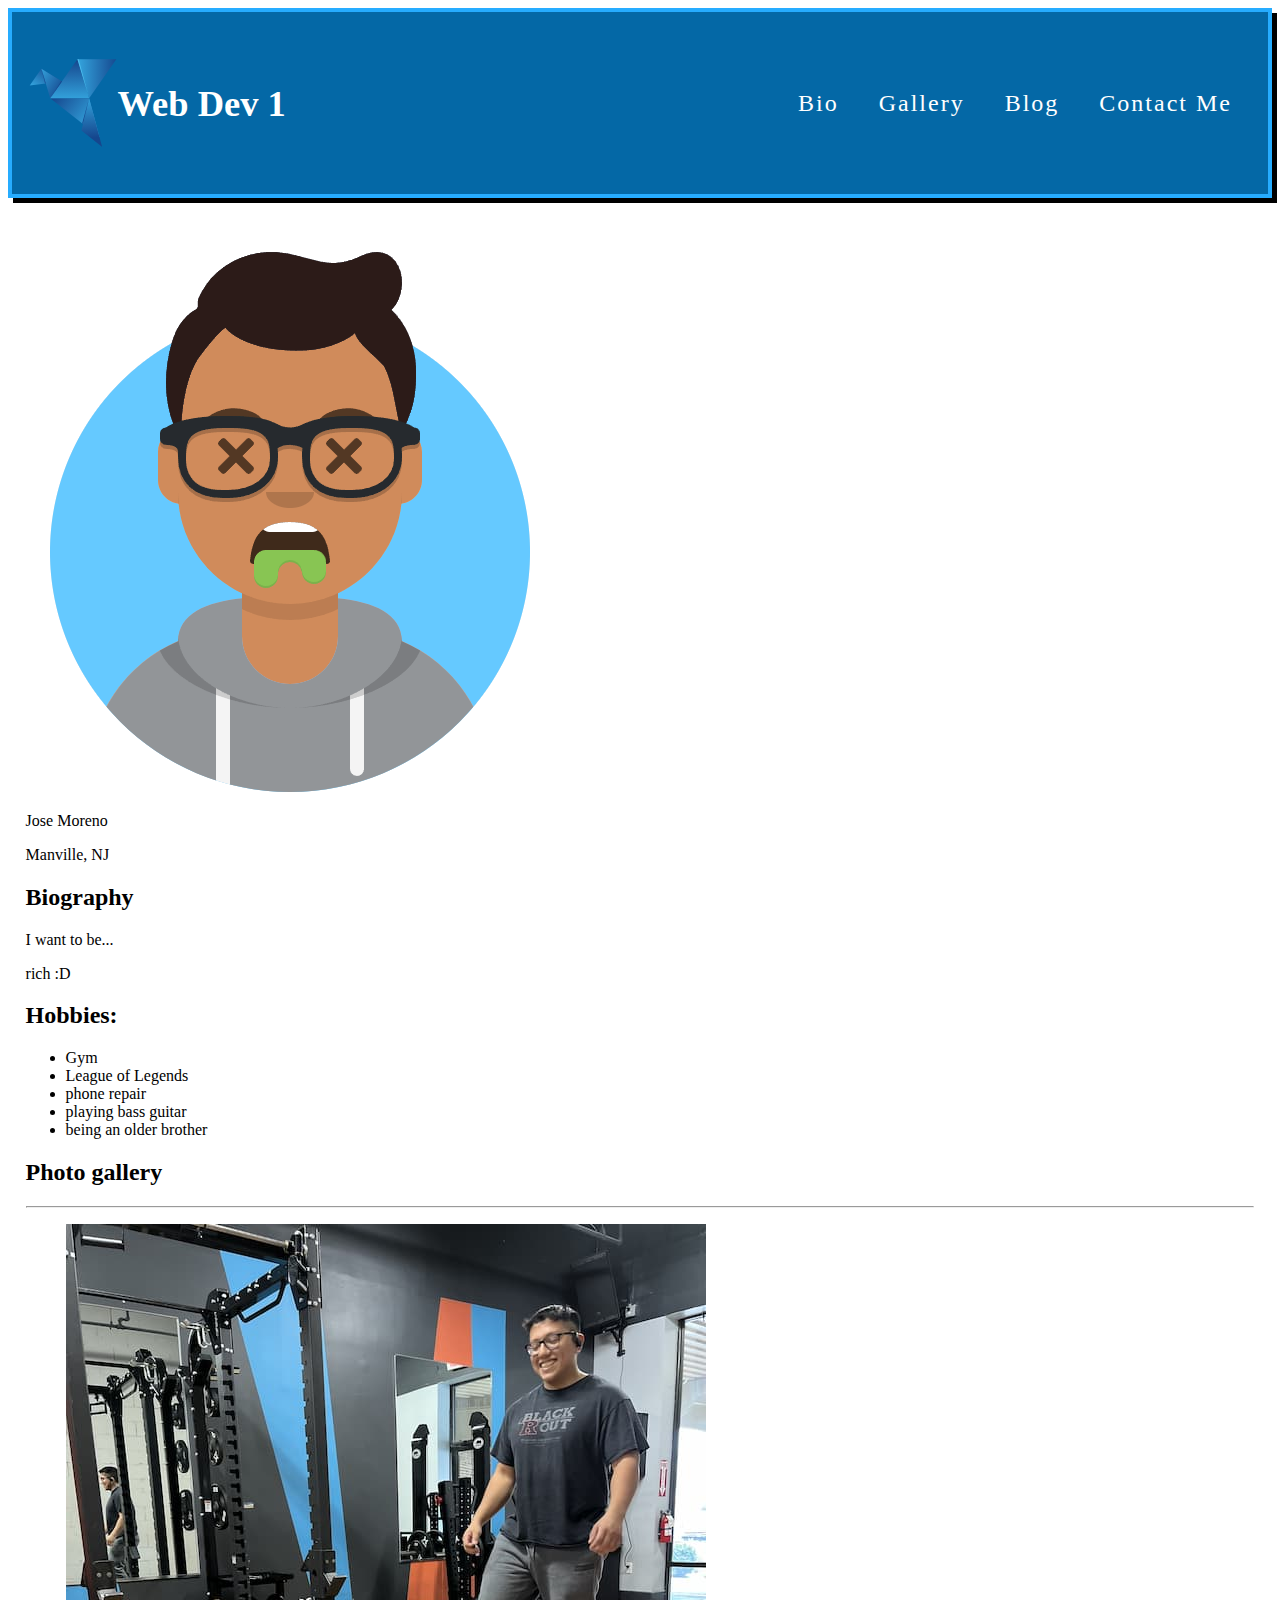
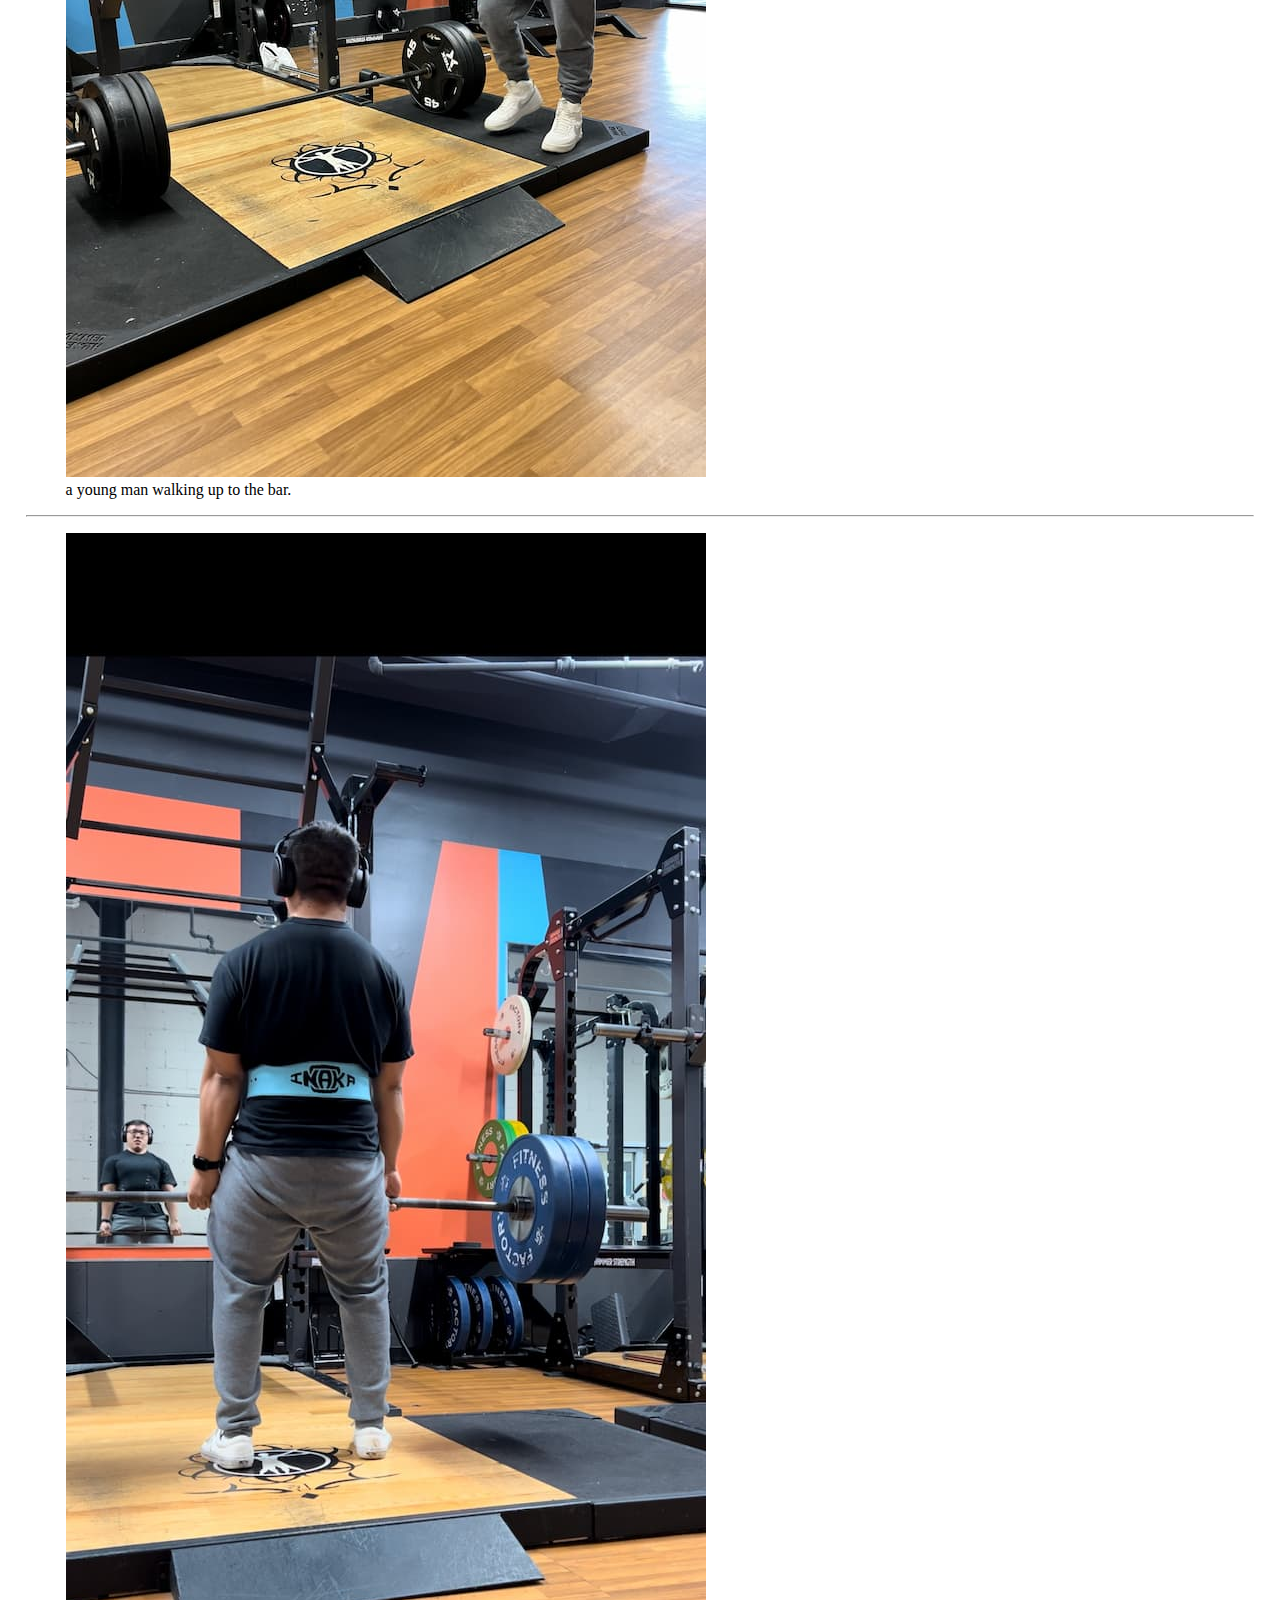
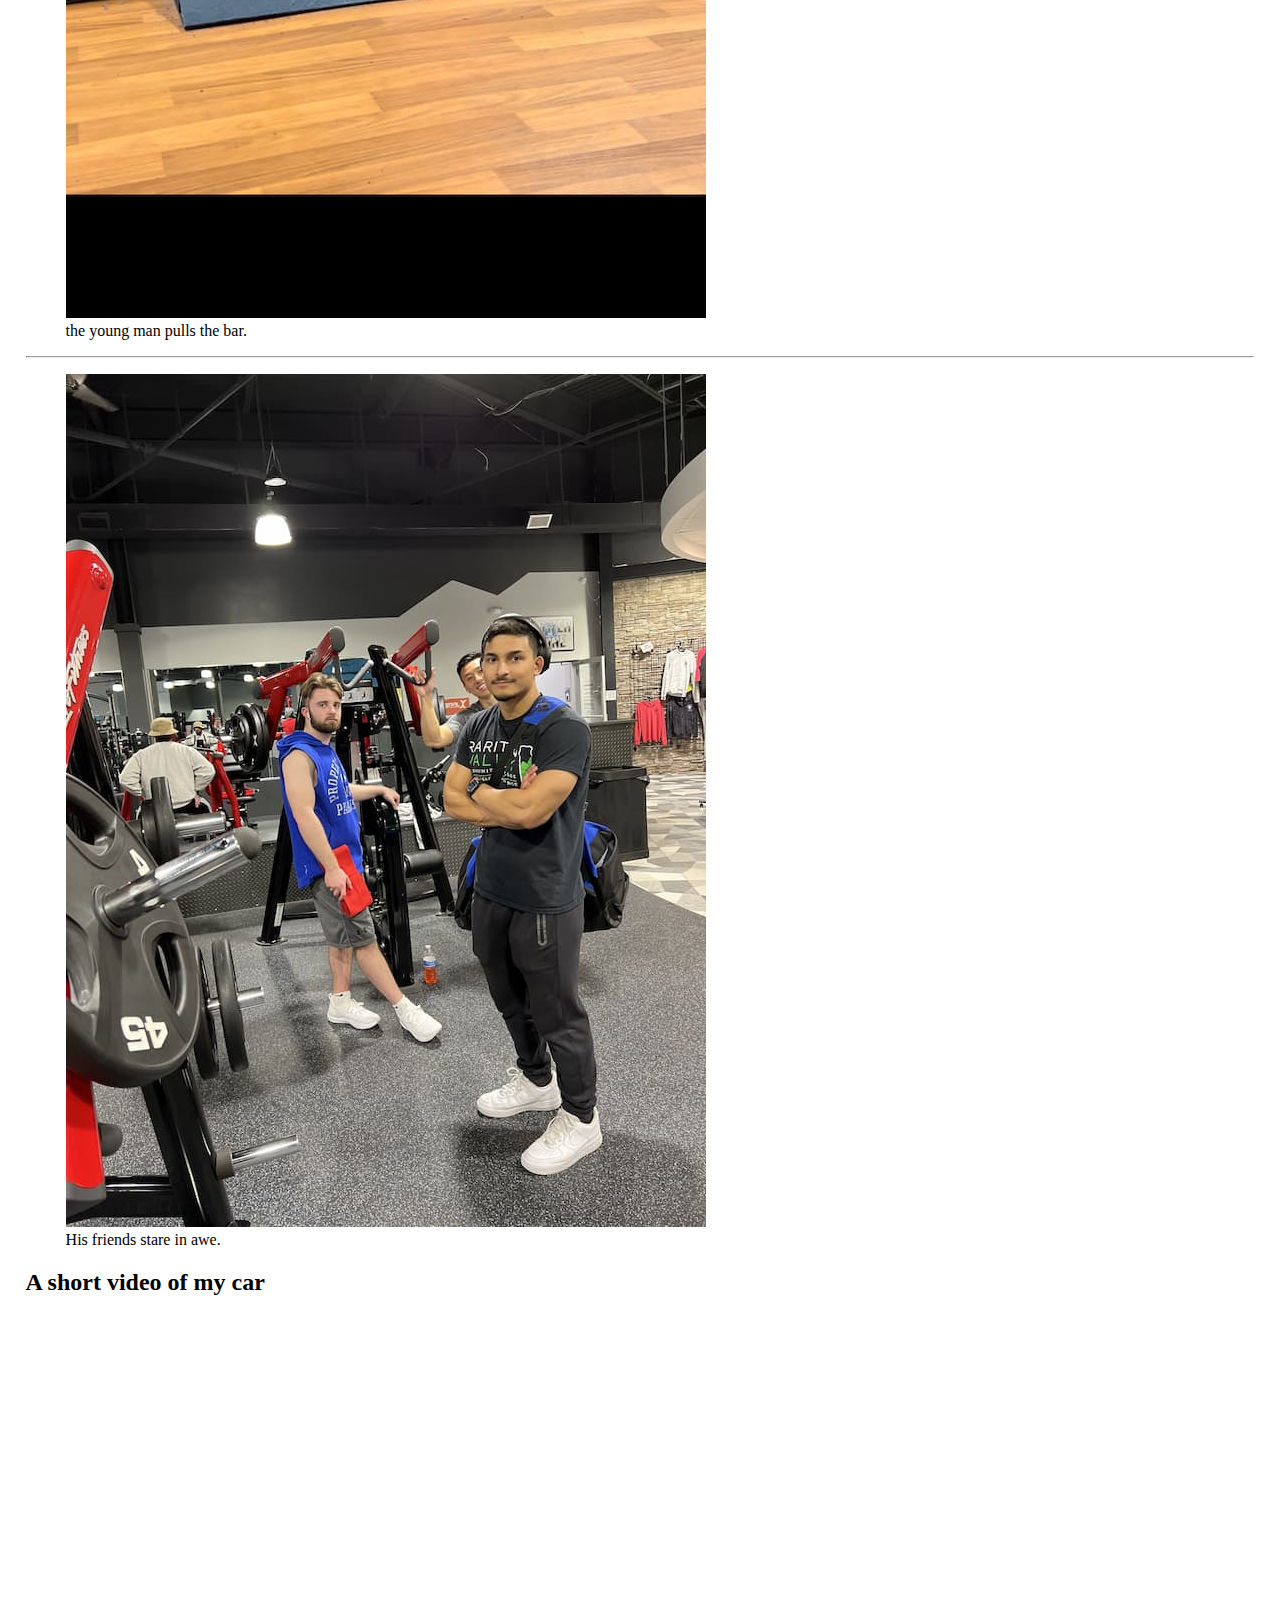
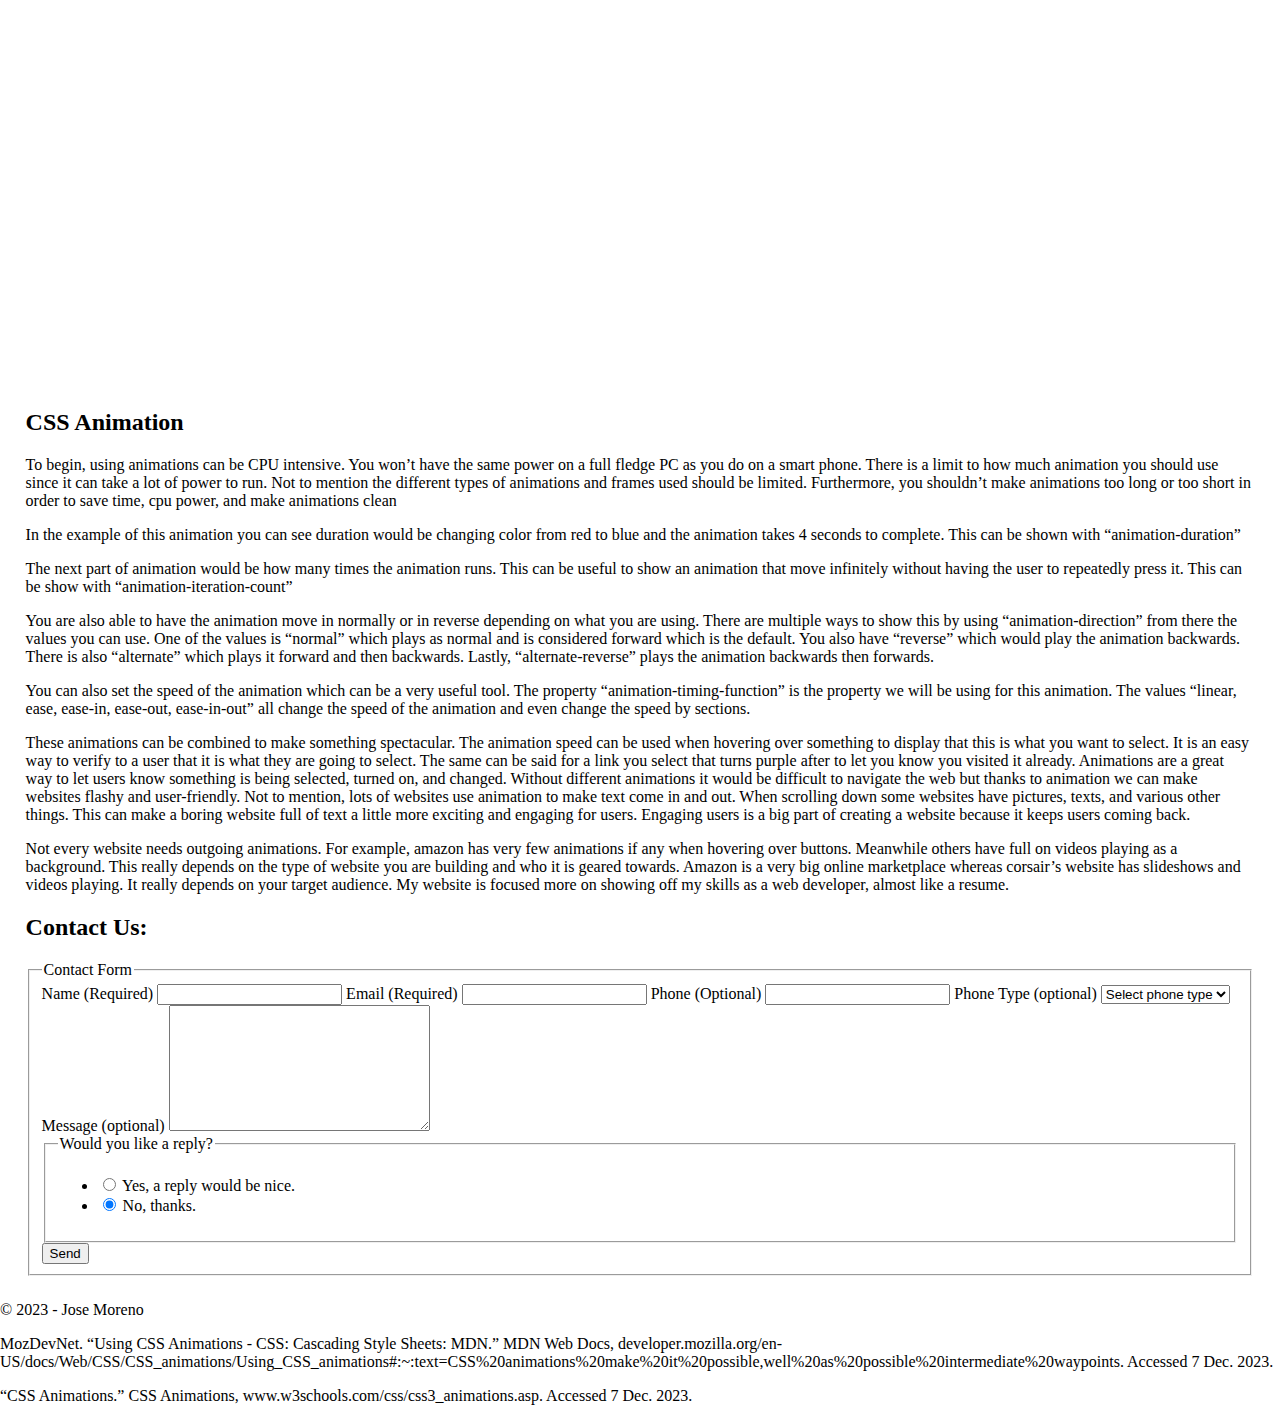
==== commit 50262dd6: "adjustments to ul" ====
--- a/index.html
+++ b/index.html
@@ -114,7 +114,7 @@
 
         <article id="lit">
 
-            <h2>CSS animation</h2>
+            <h2>CSS Animation</h2>
 
             <div>
 
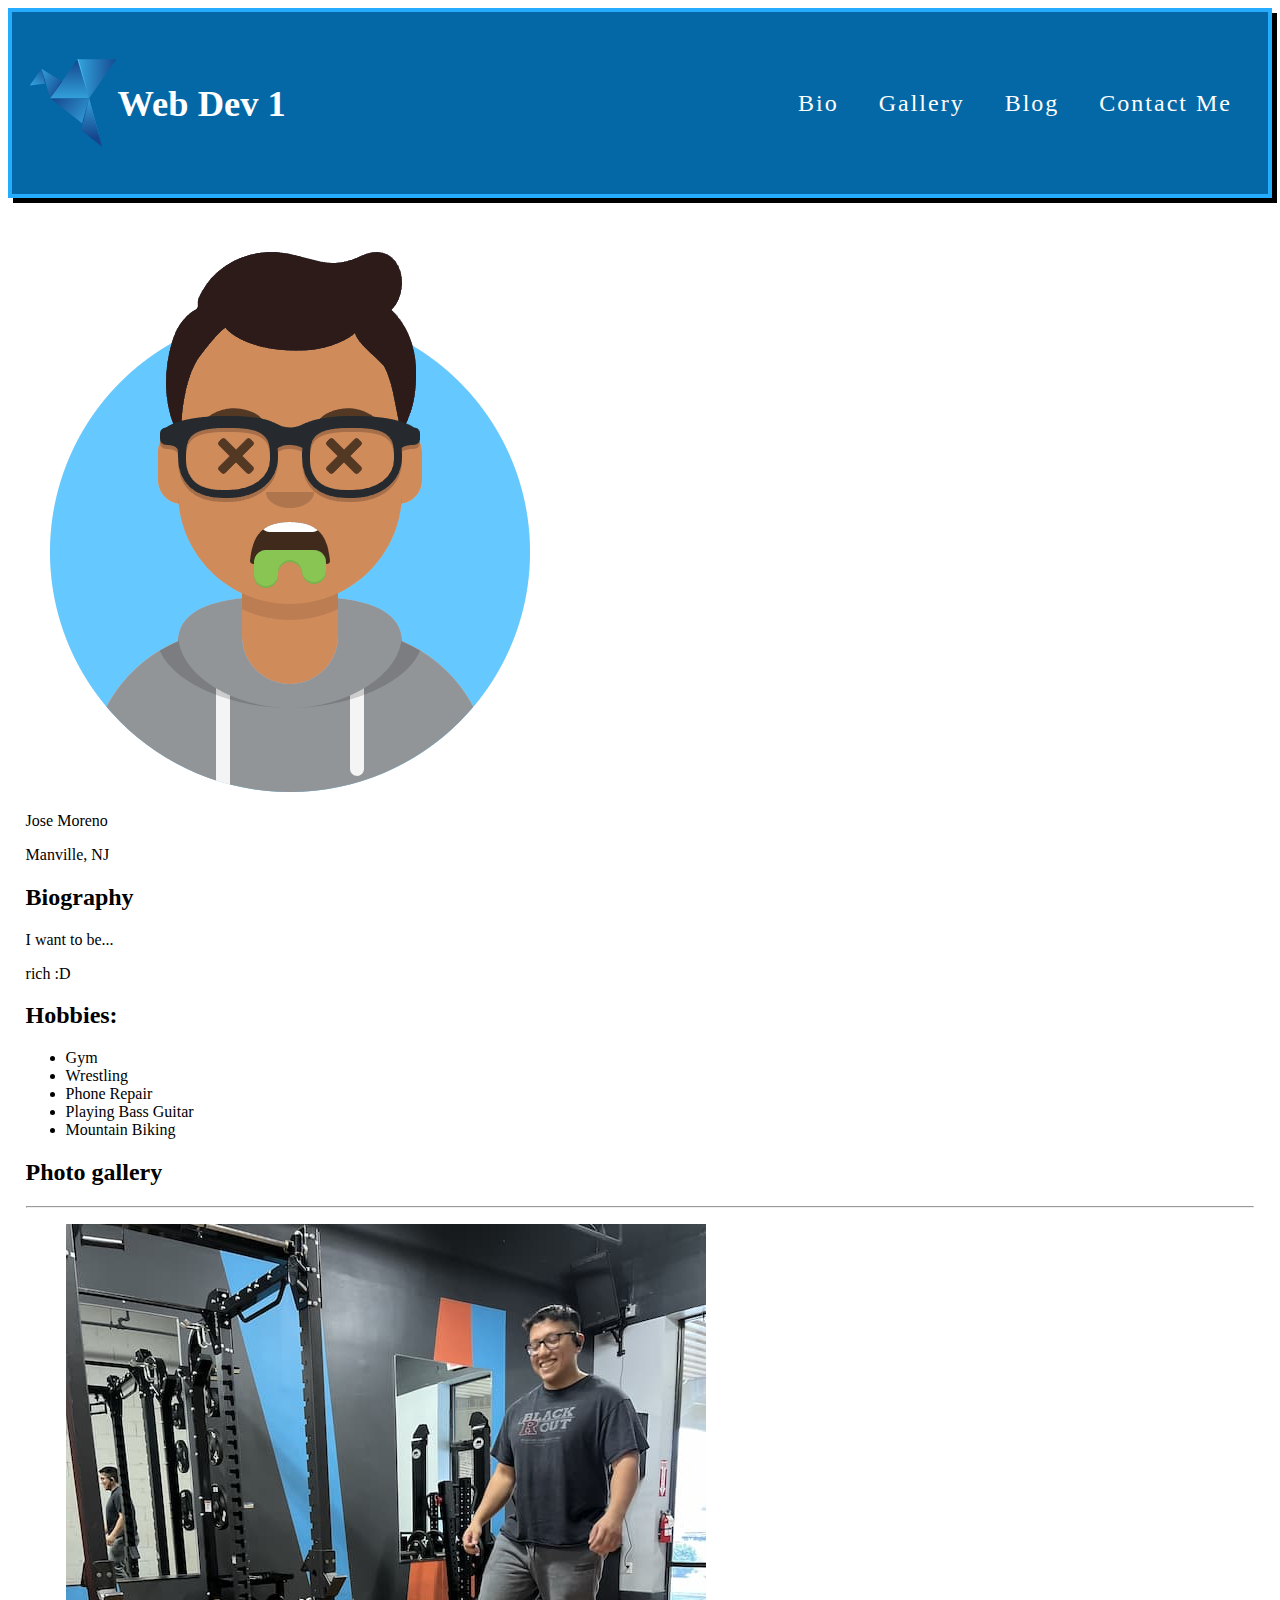
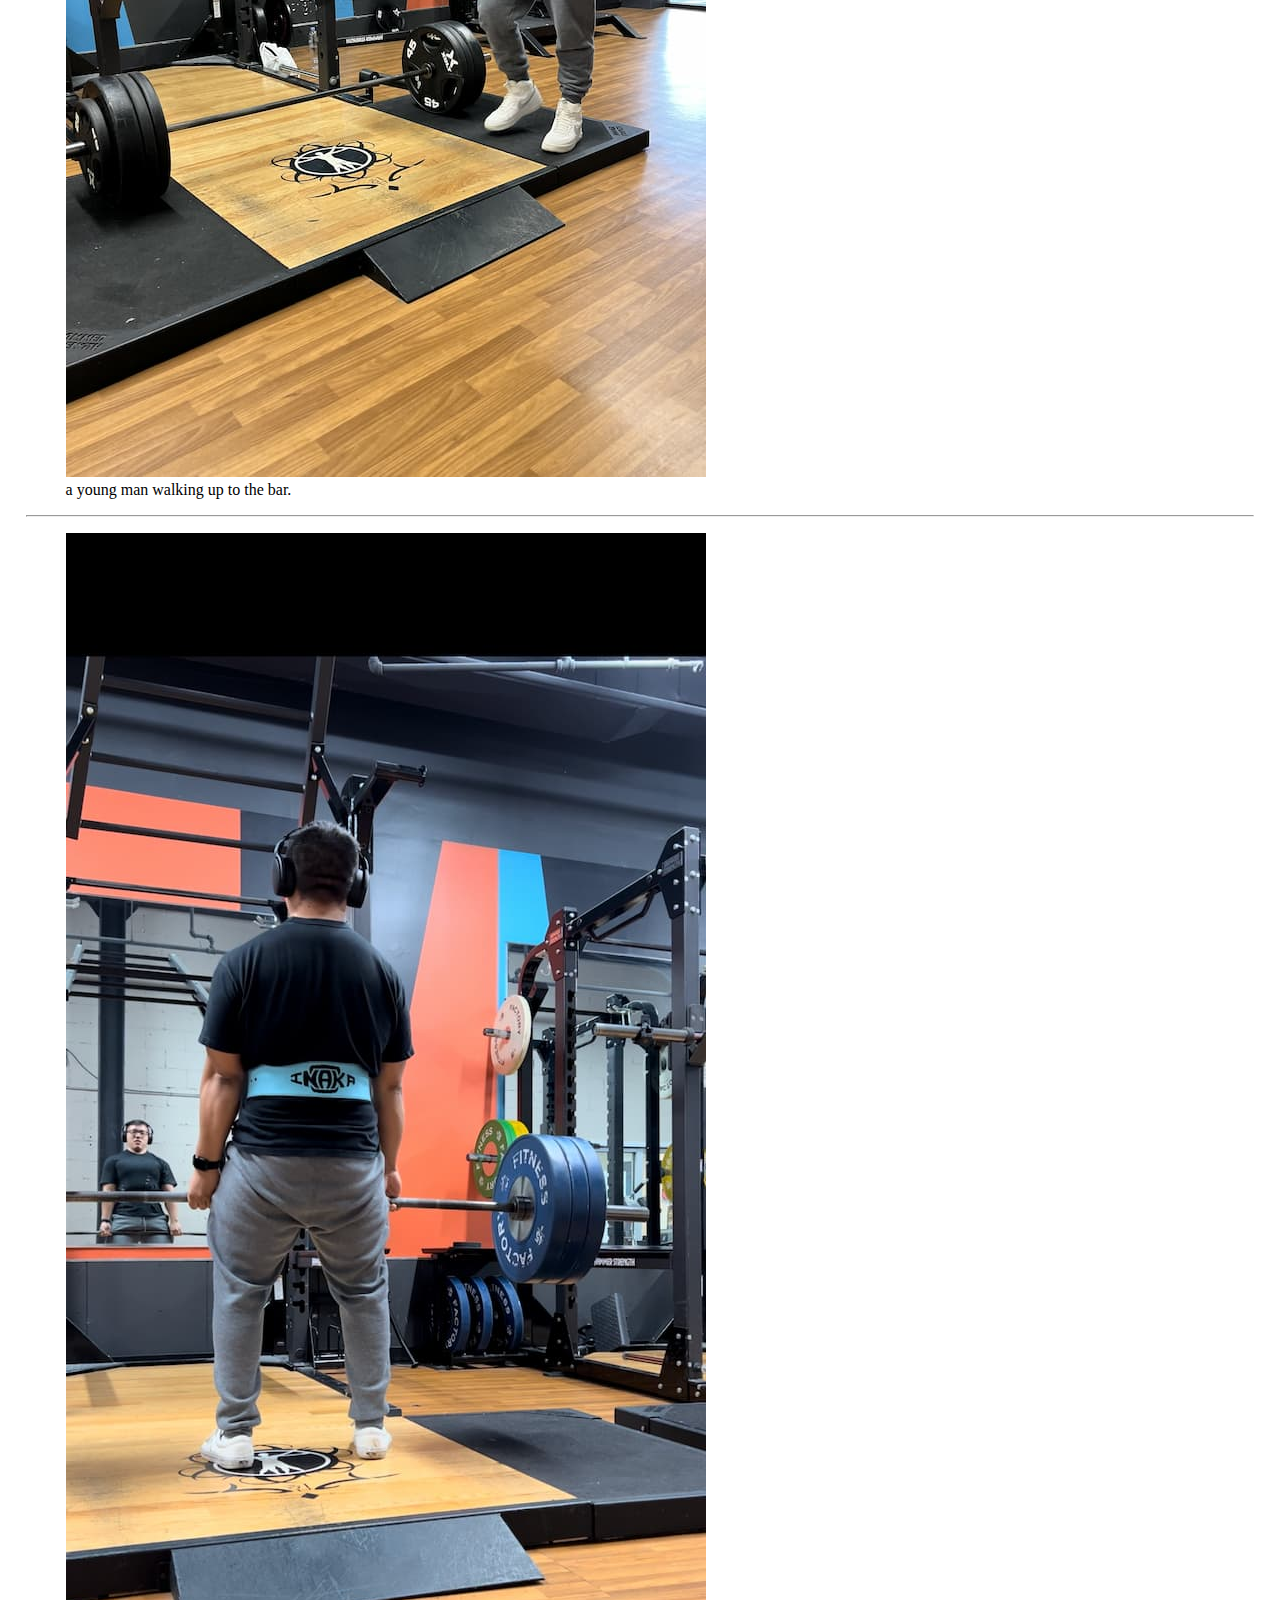
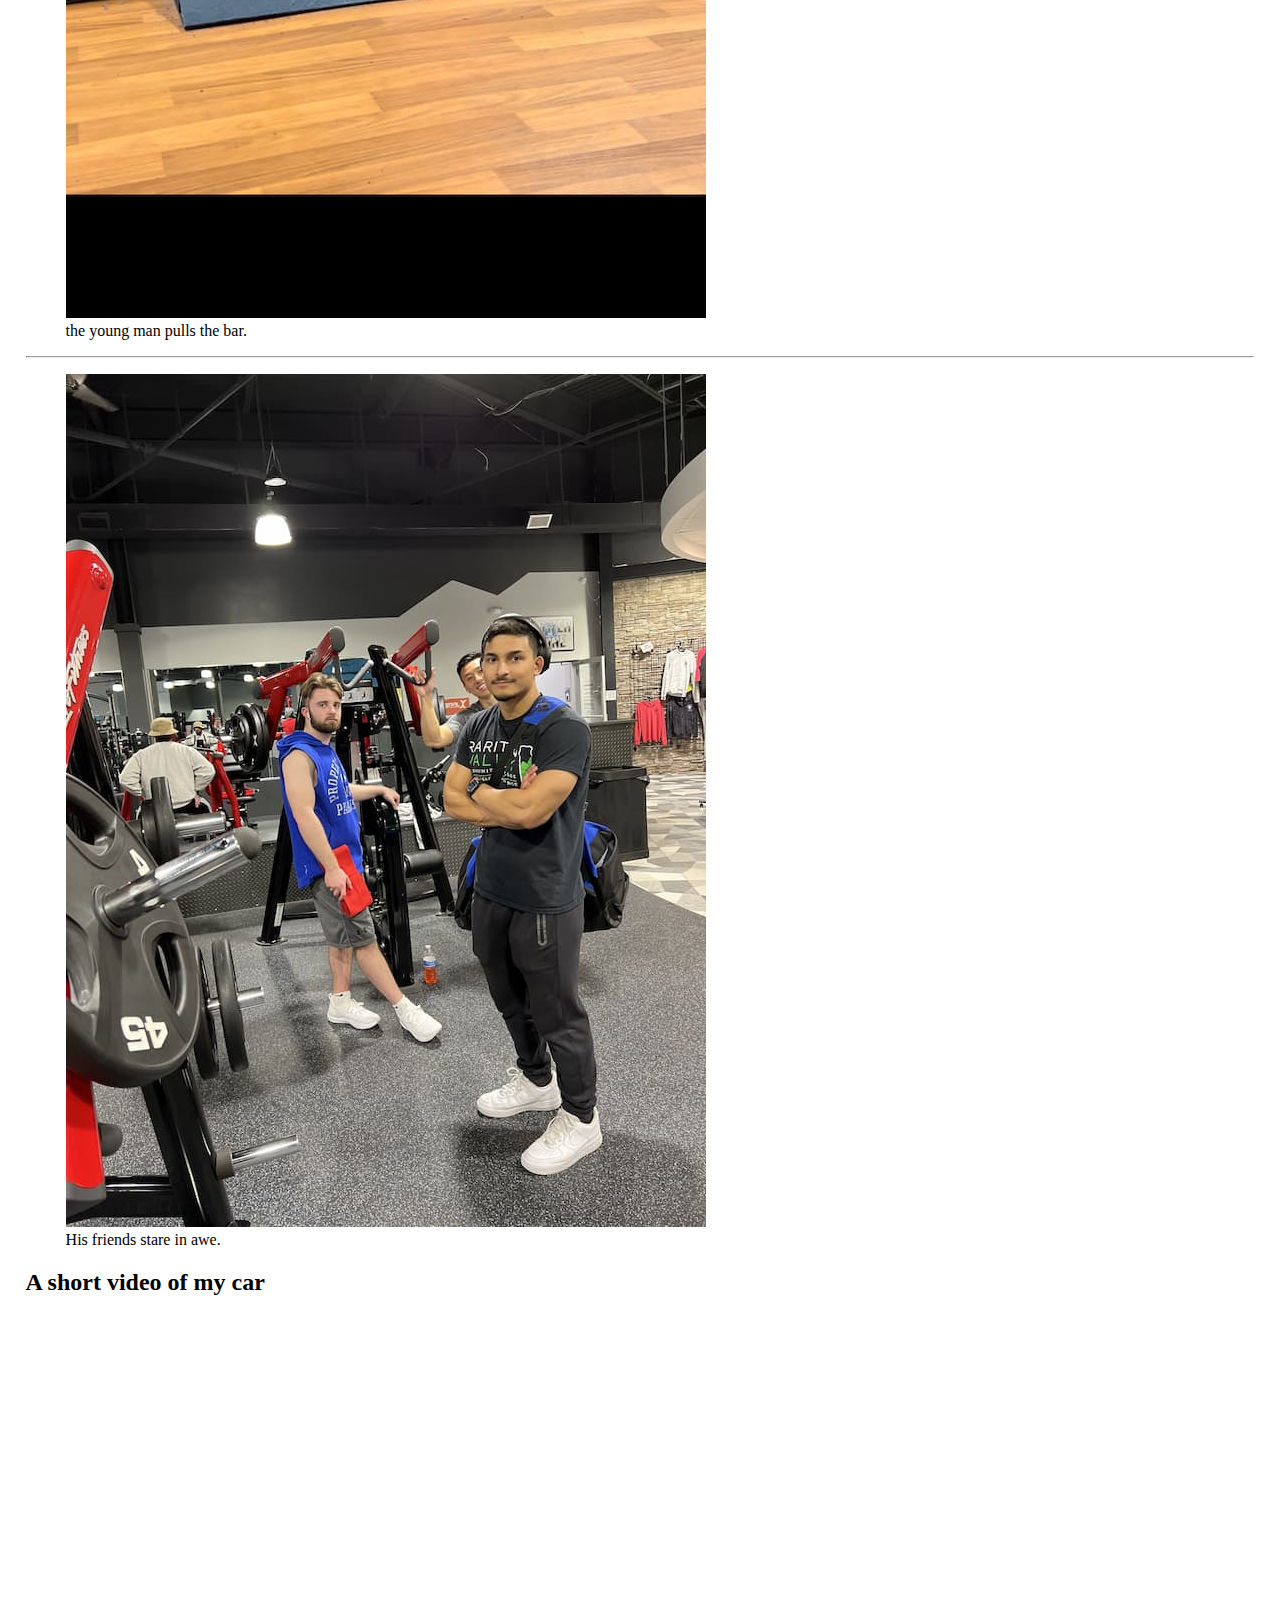
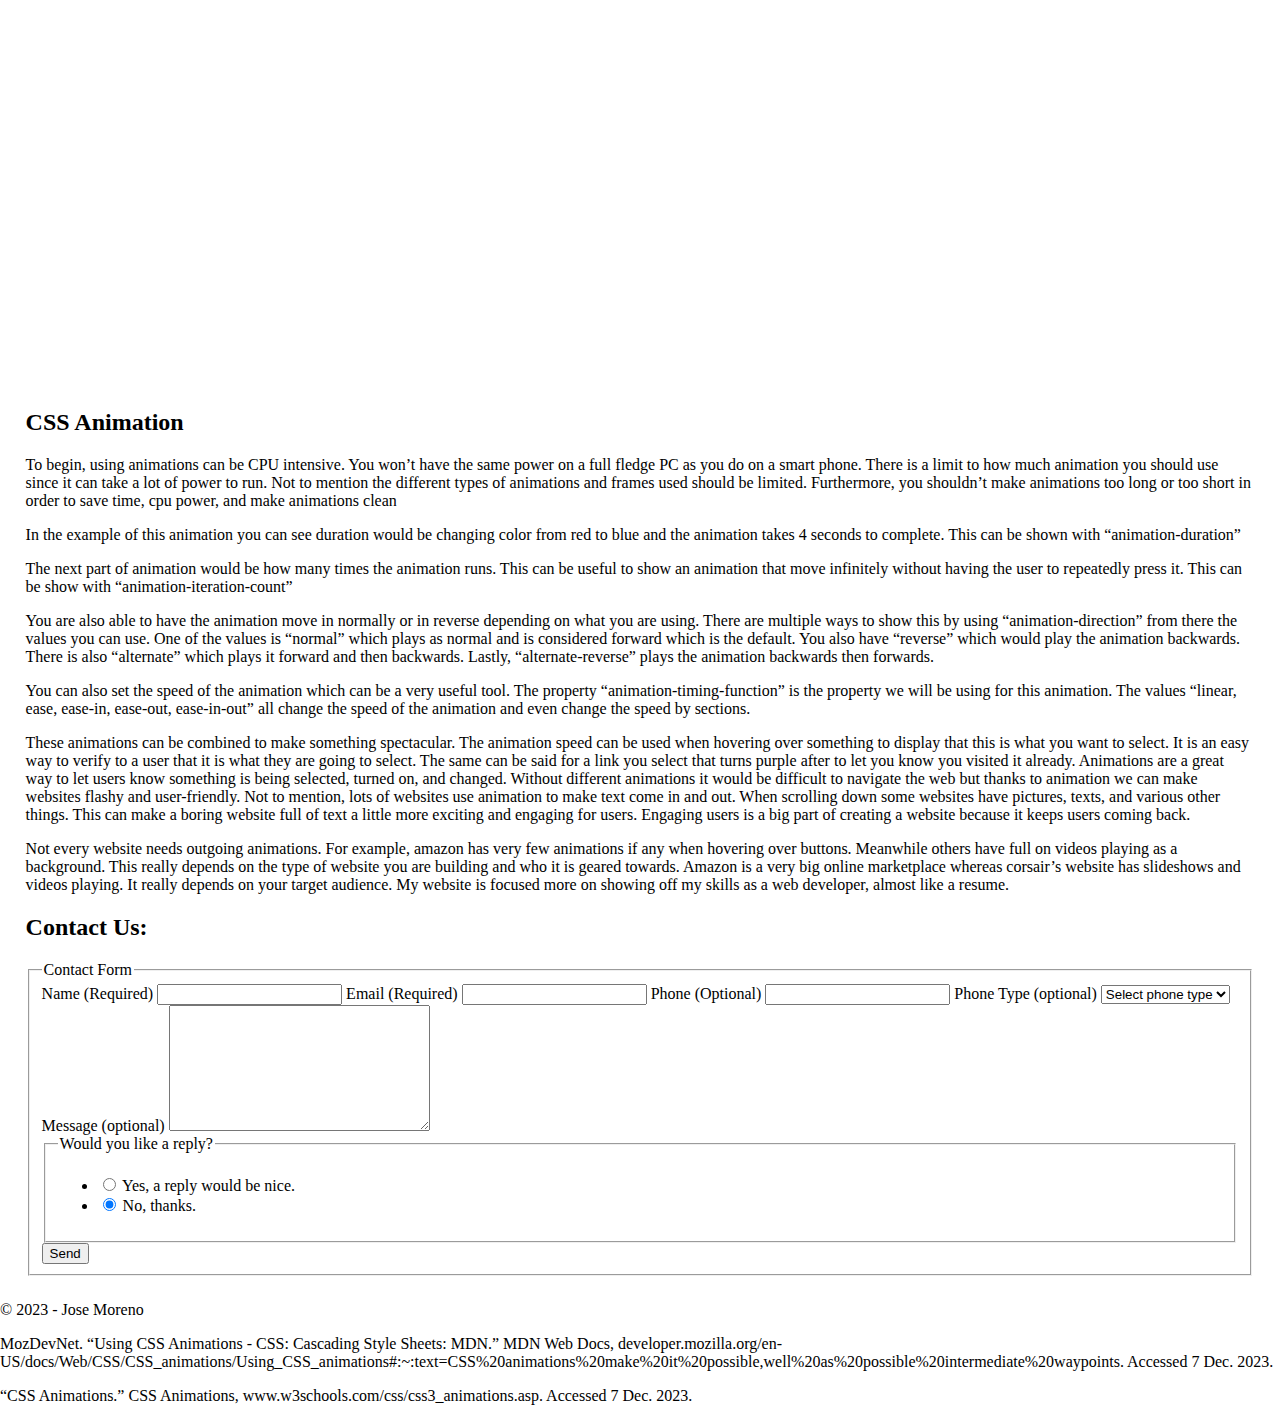
==== commit ea724662: "changing colors" ====
--- a/index.html
+++ b/index.html
@@ -67,10 +67,10 @@
 
             <ul>
                 <li> Gym </li>
-                <li>League of Legends</li>
-                <li>phone repair</li>
-                <li>playing bass guitar</li>
-                <li>being an older brother</li>
+                <li>Wrestling</li>
+                <li>Phone Repair</li>
+                <li>Playing Bass Guitar</li>
+                <li>Mountain Biking</li>
             </ul>
 
         </section>
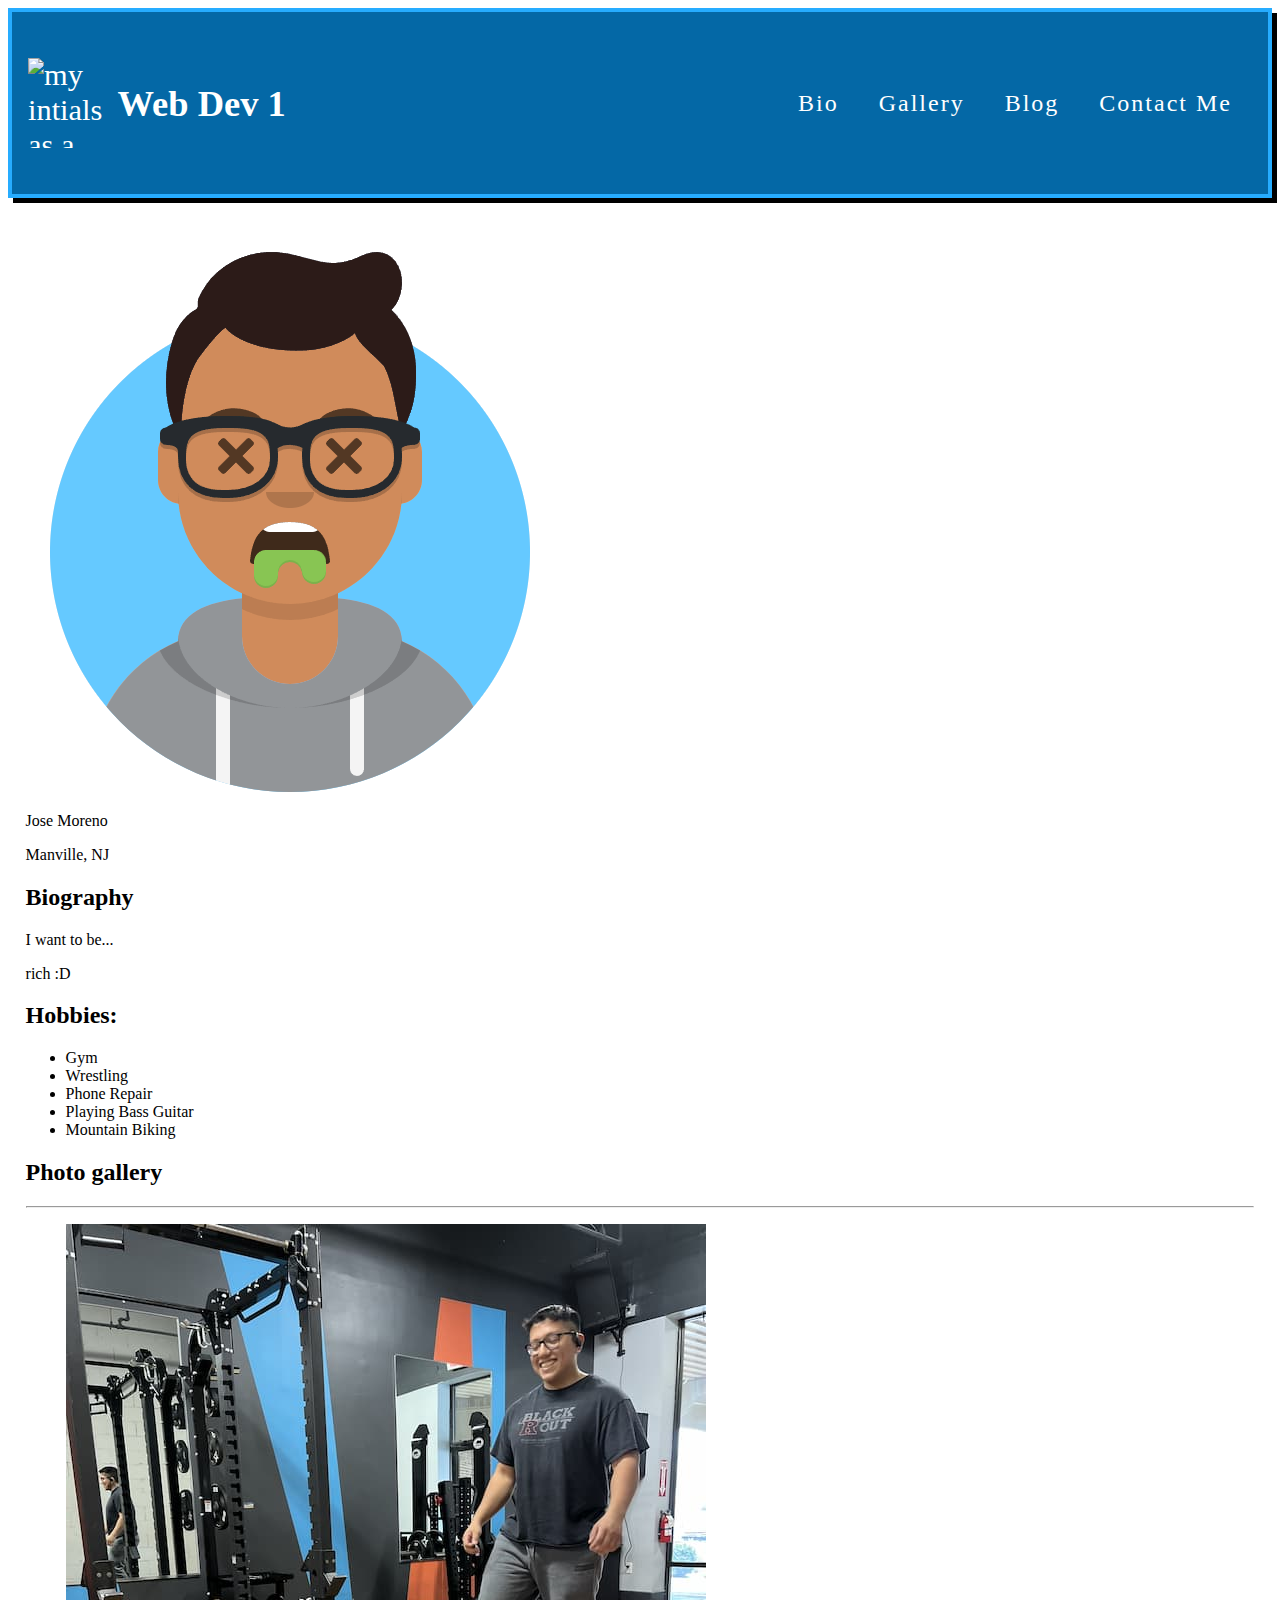
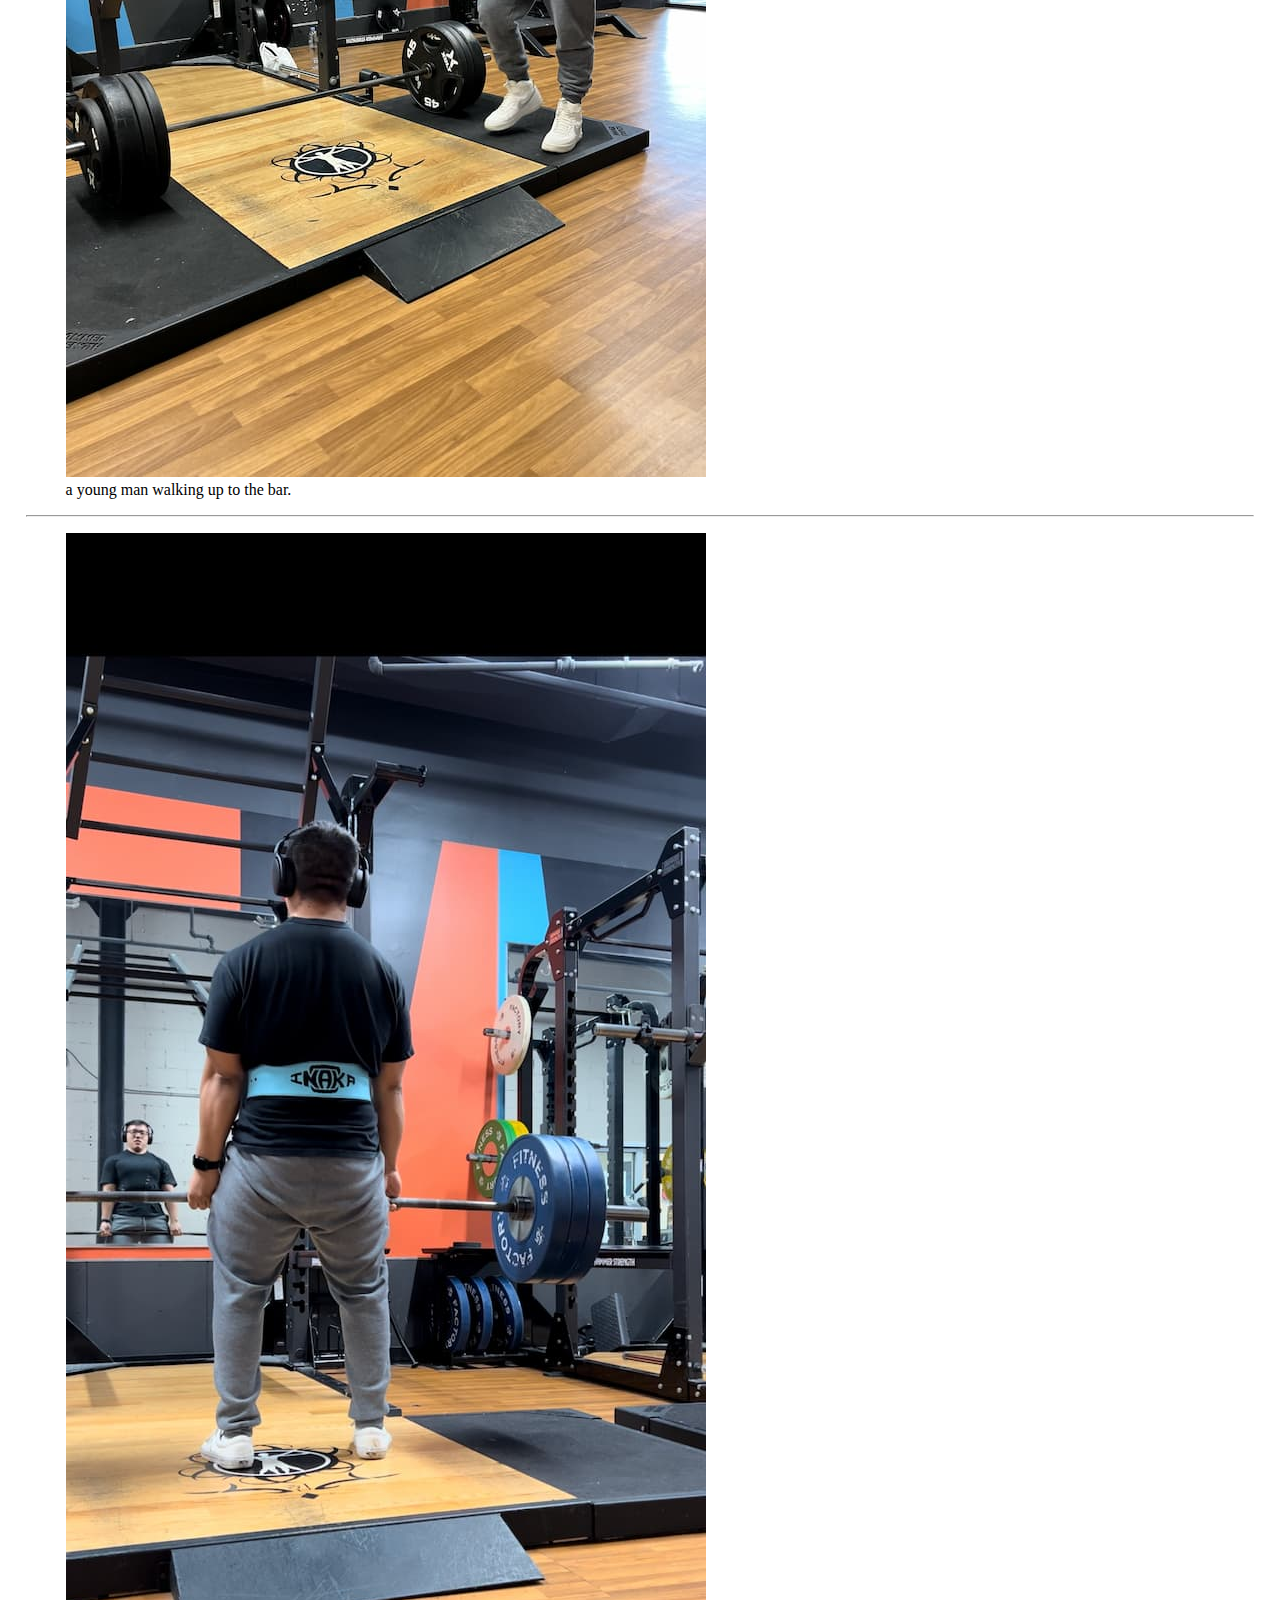
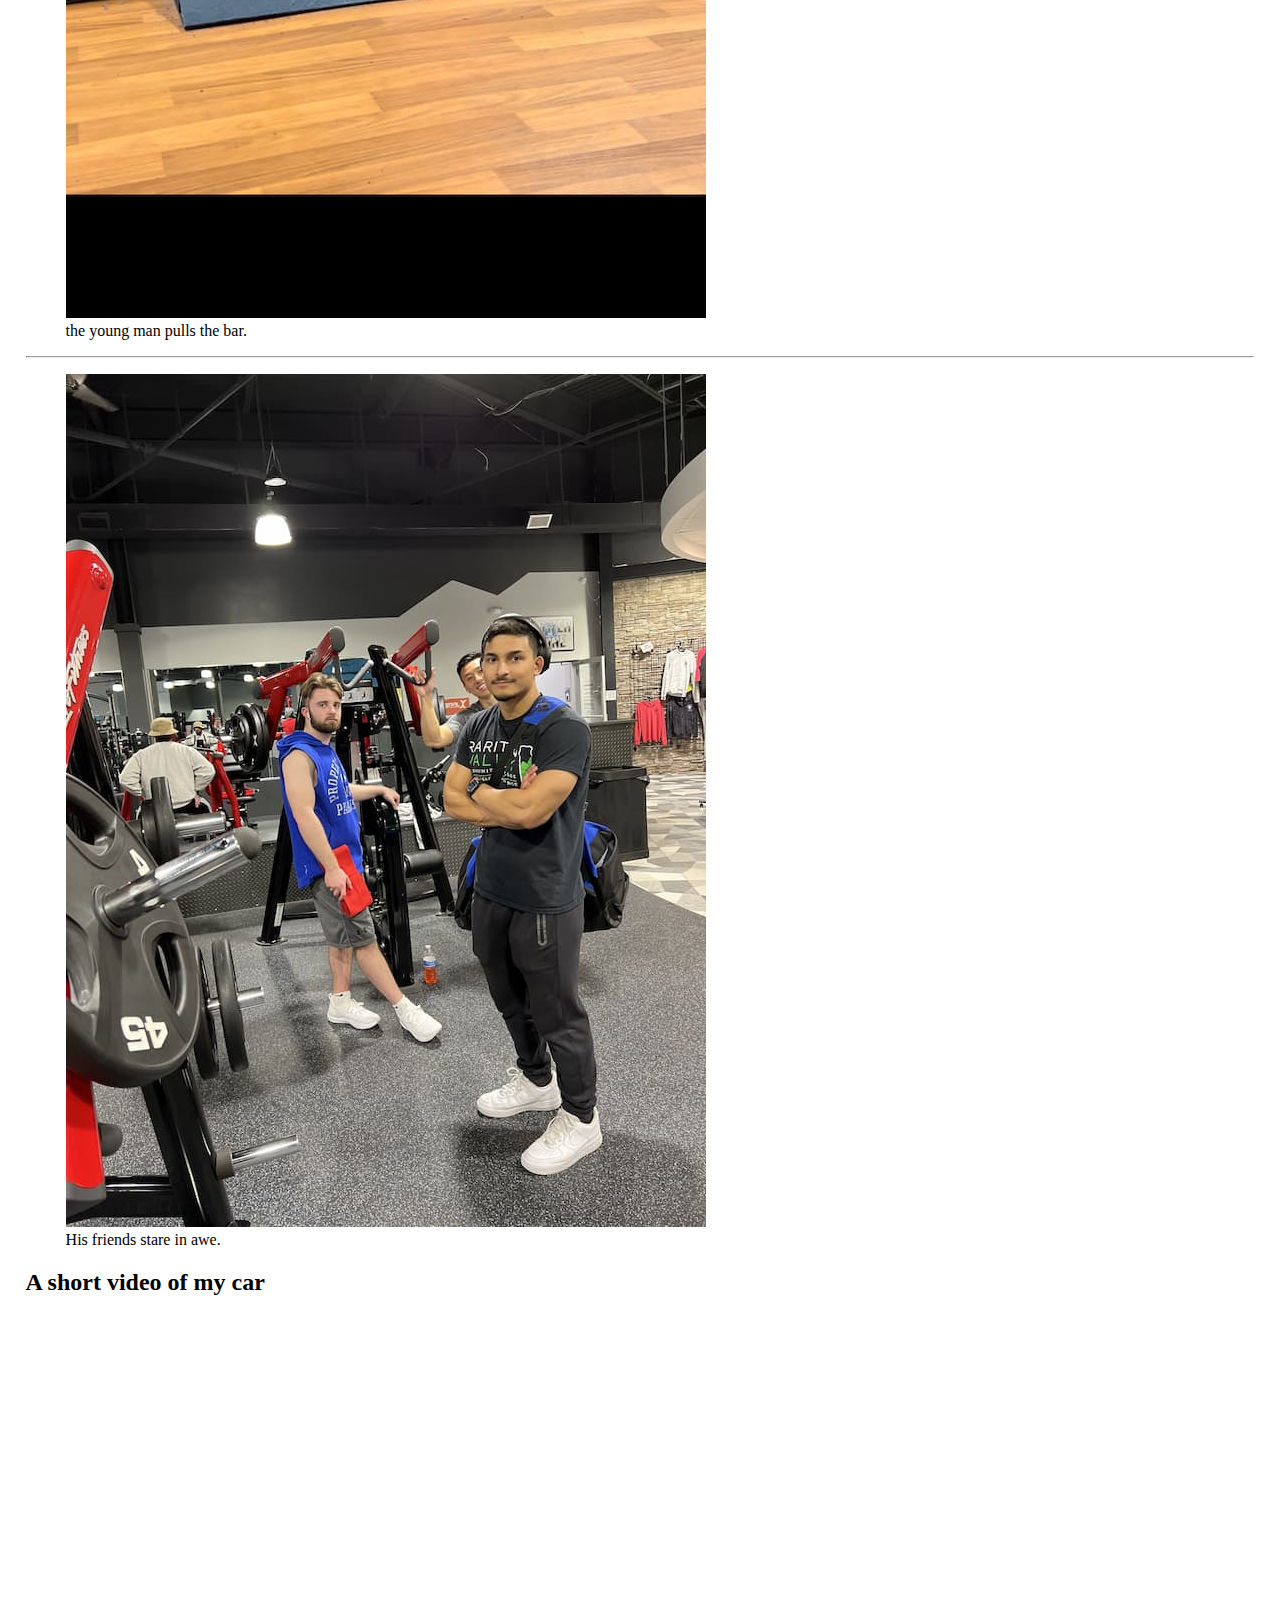
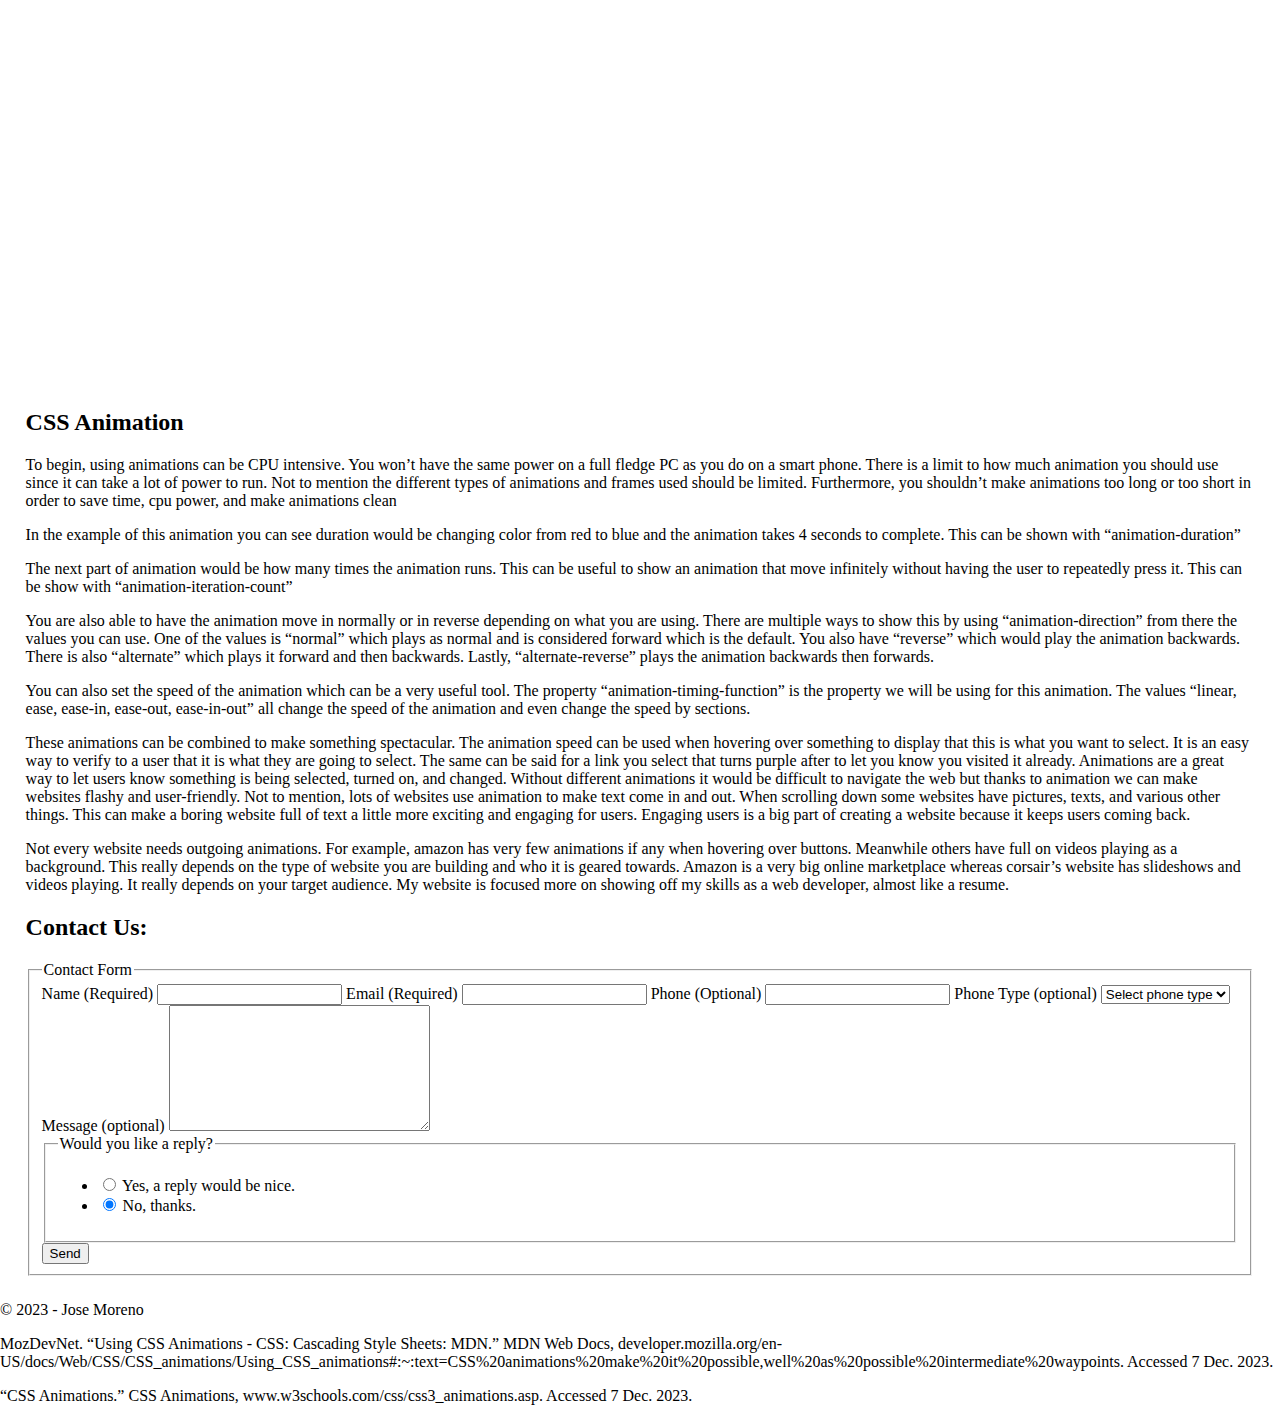
==== commit 5a65af67: "added new logo" ====
--- a/index.html
+++ b/index.html
@@ -9,6 +9,7 @@
 
 <link href="css/style.css" rel="stylesheet">
 <link rel="stylesheet" href="CSS/nav.css">
+<link rel="icon" type="image/png" sizes="96x96" href="favicon-96x96.png">
 
 </head>
 <body>
@@ -19,7 +20,7 @@
         <!--the header shows the logo and page title-->
         <nav class="navbar">
             <div class="logo">
-                <img src="img/logo-96X96.svg" alt="blue origami logo">
+                <img src="JM Lobster.svg" alt="my intials as a logo">
                 <h1>Web Dev 1</h1>
             </div>
             <div class="navbar-links">
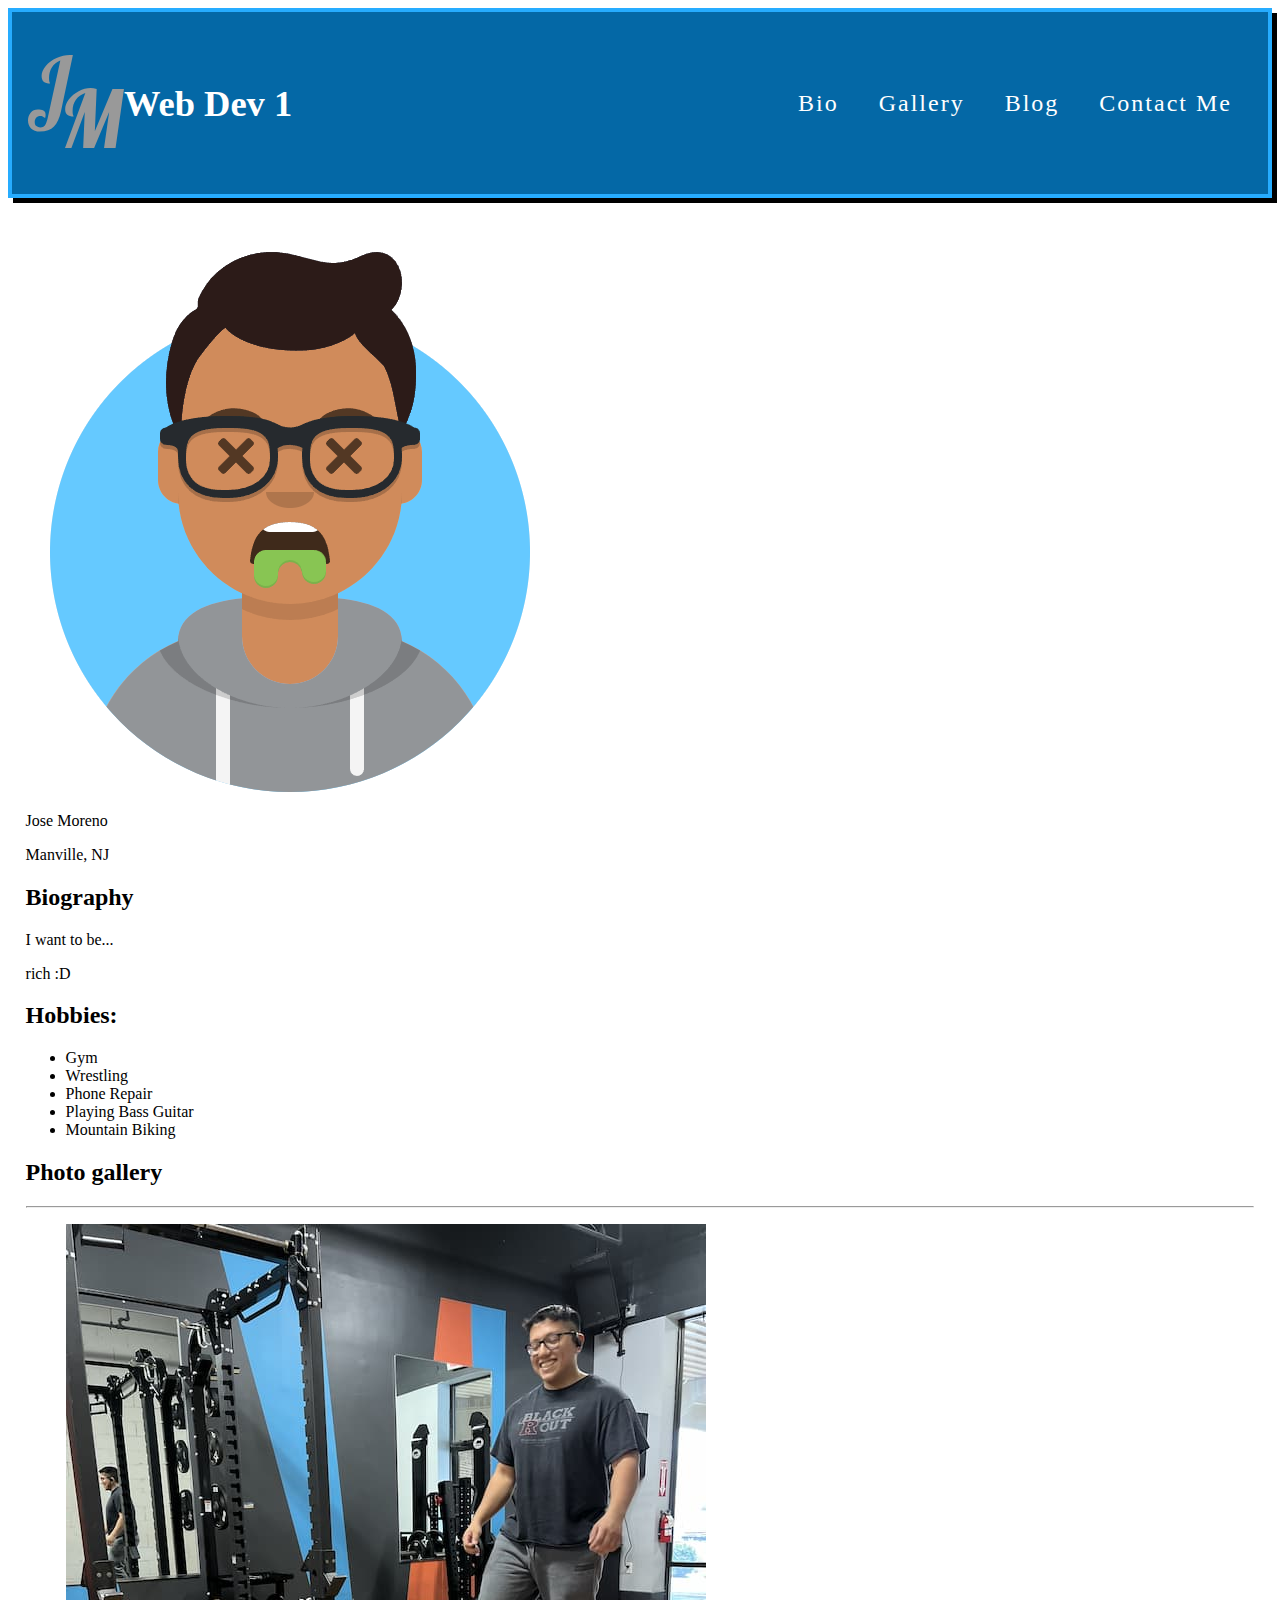
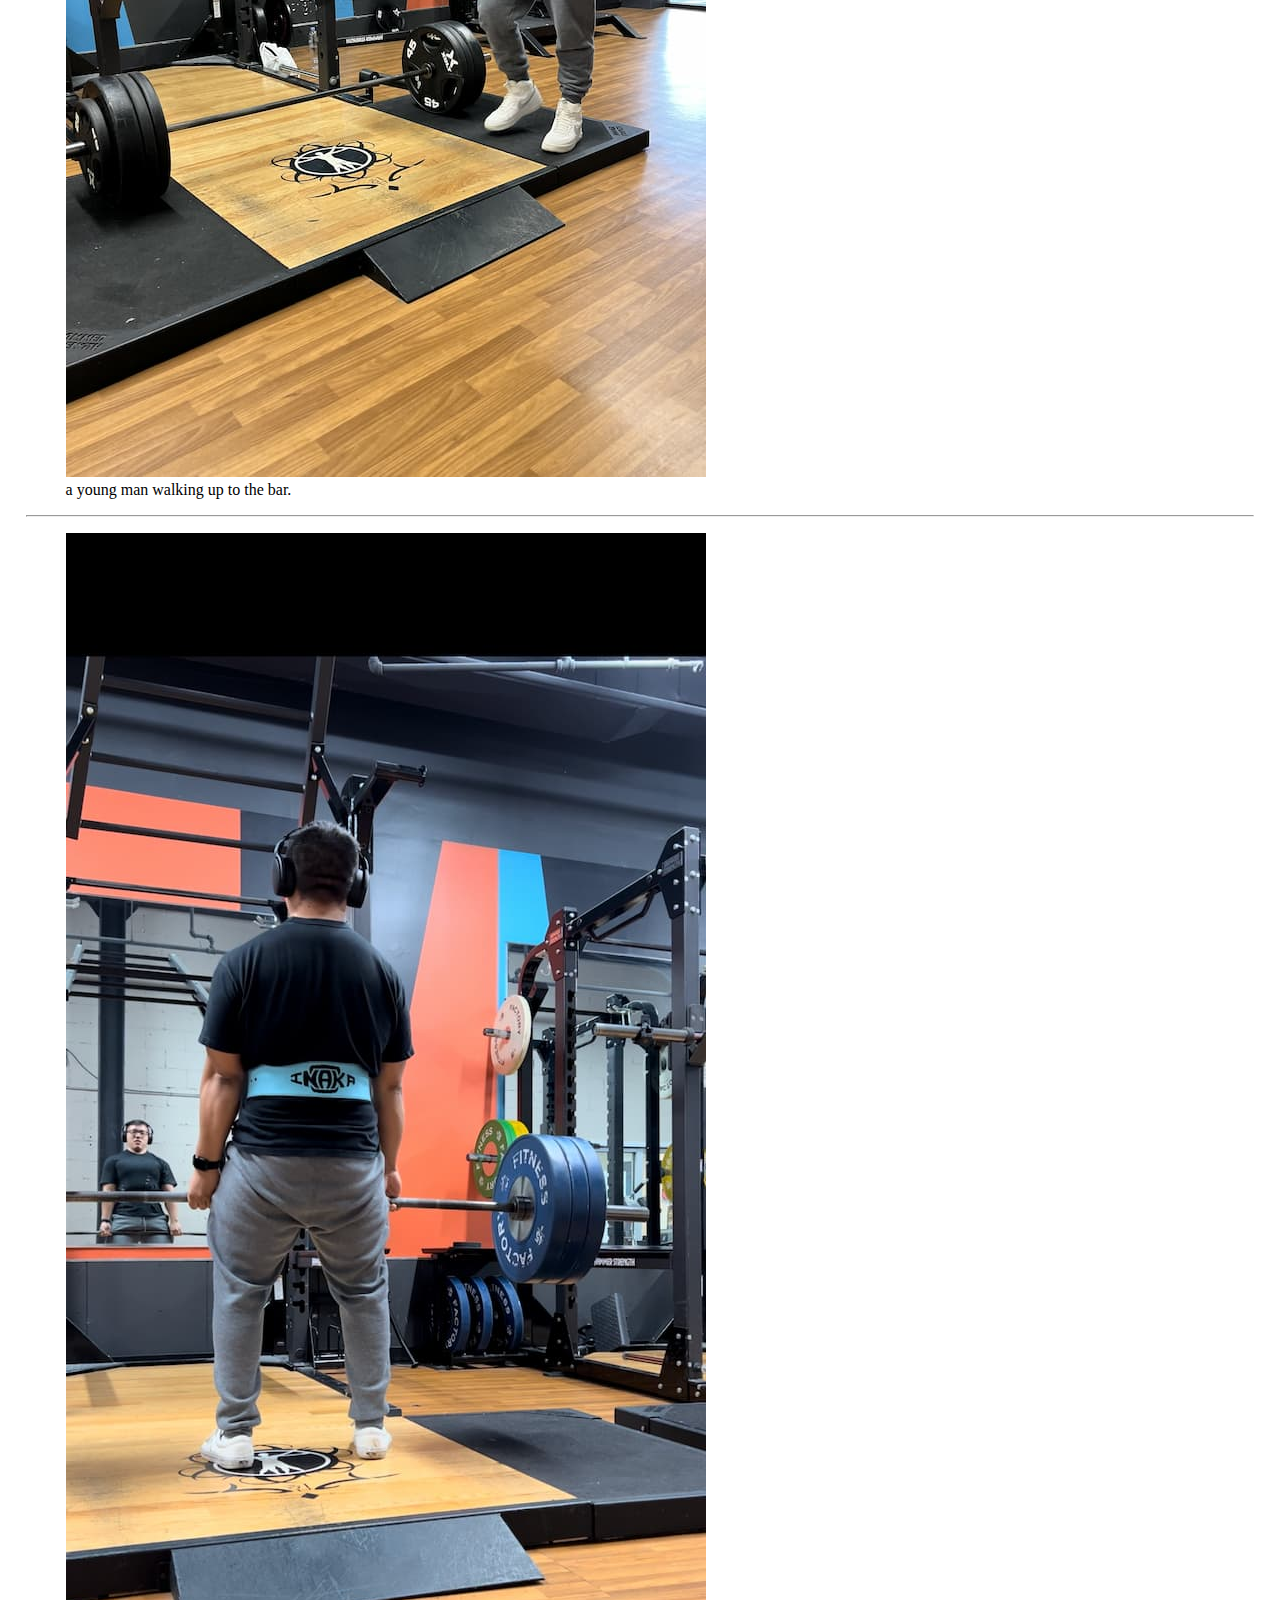
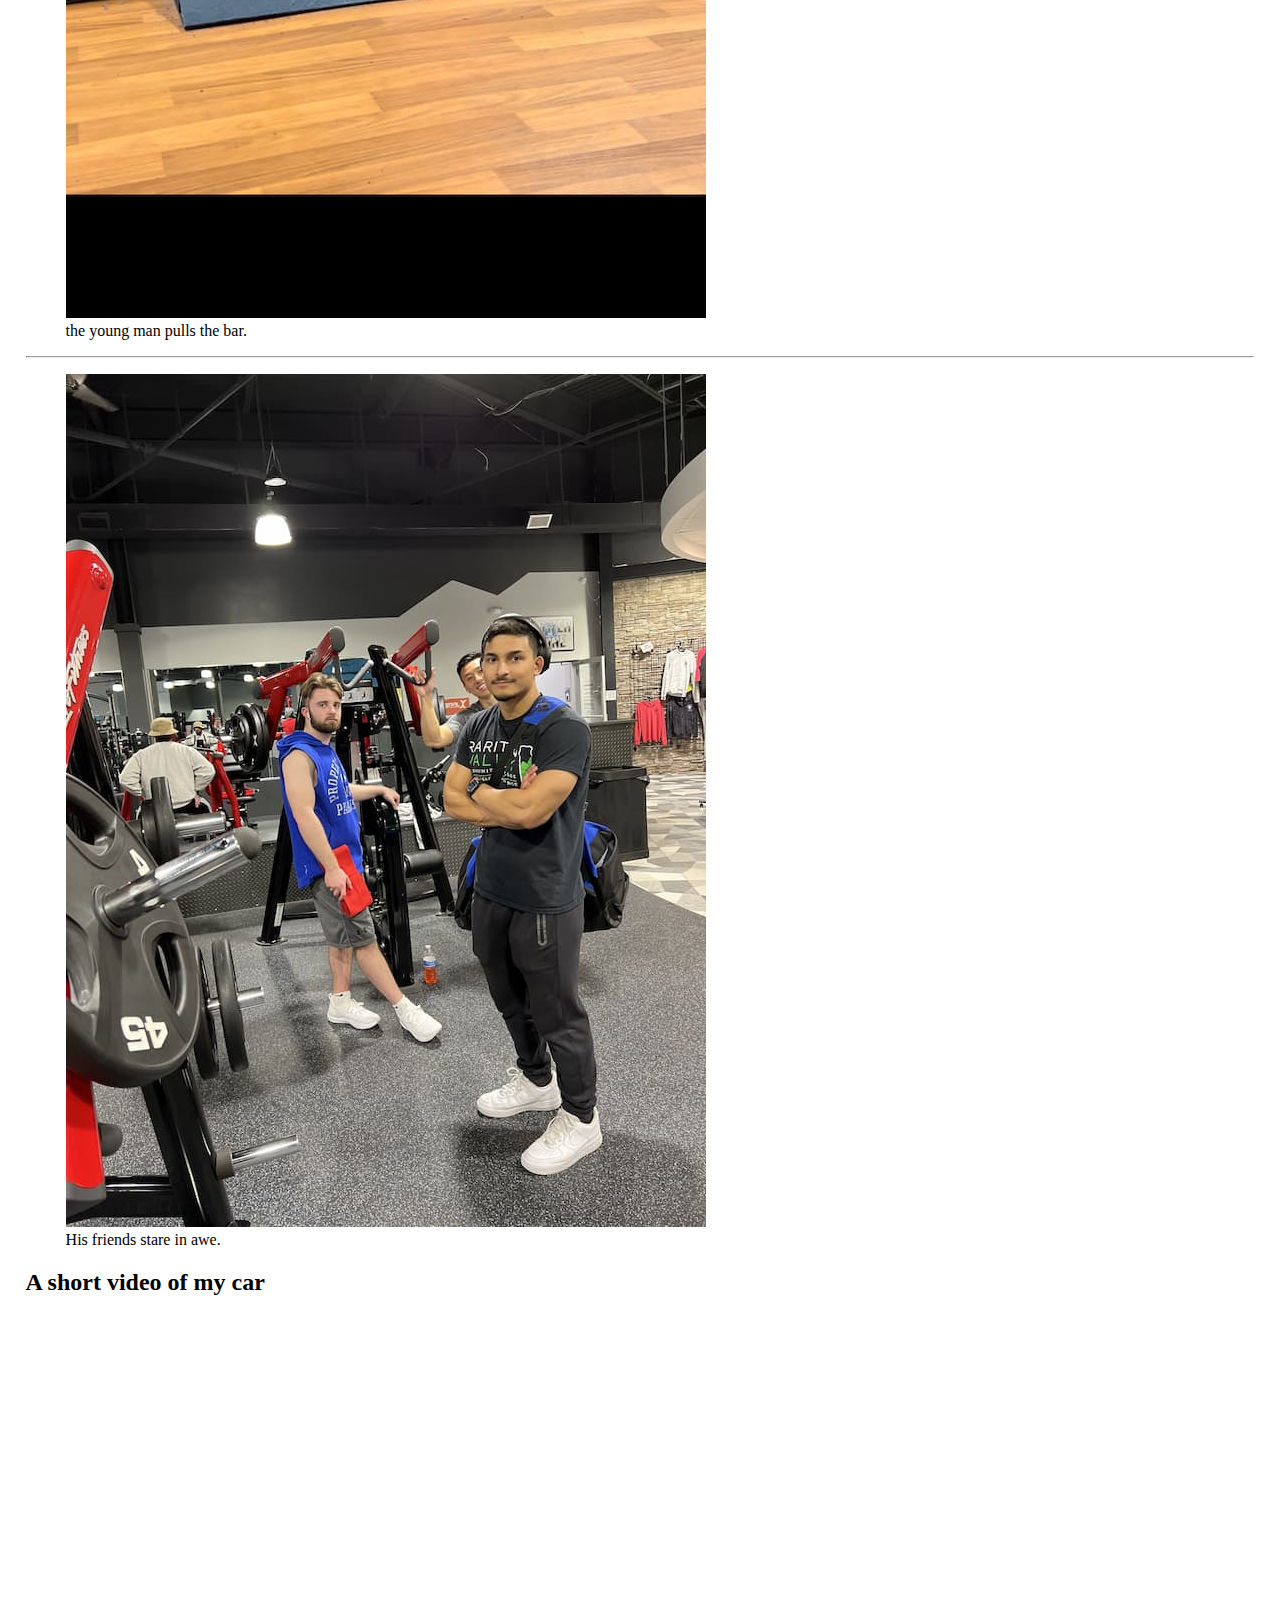
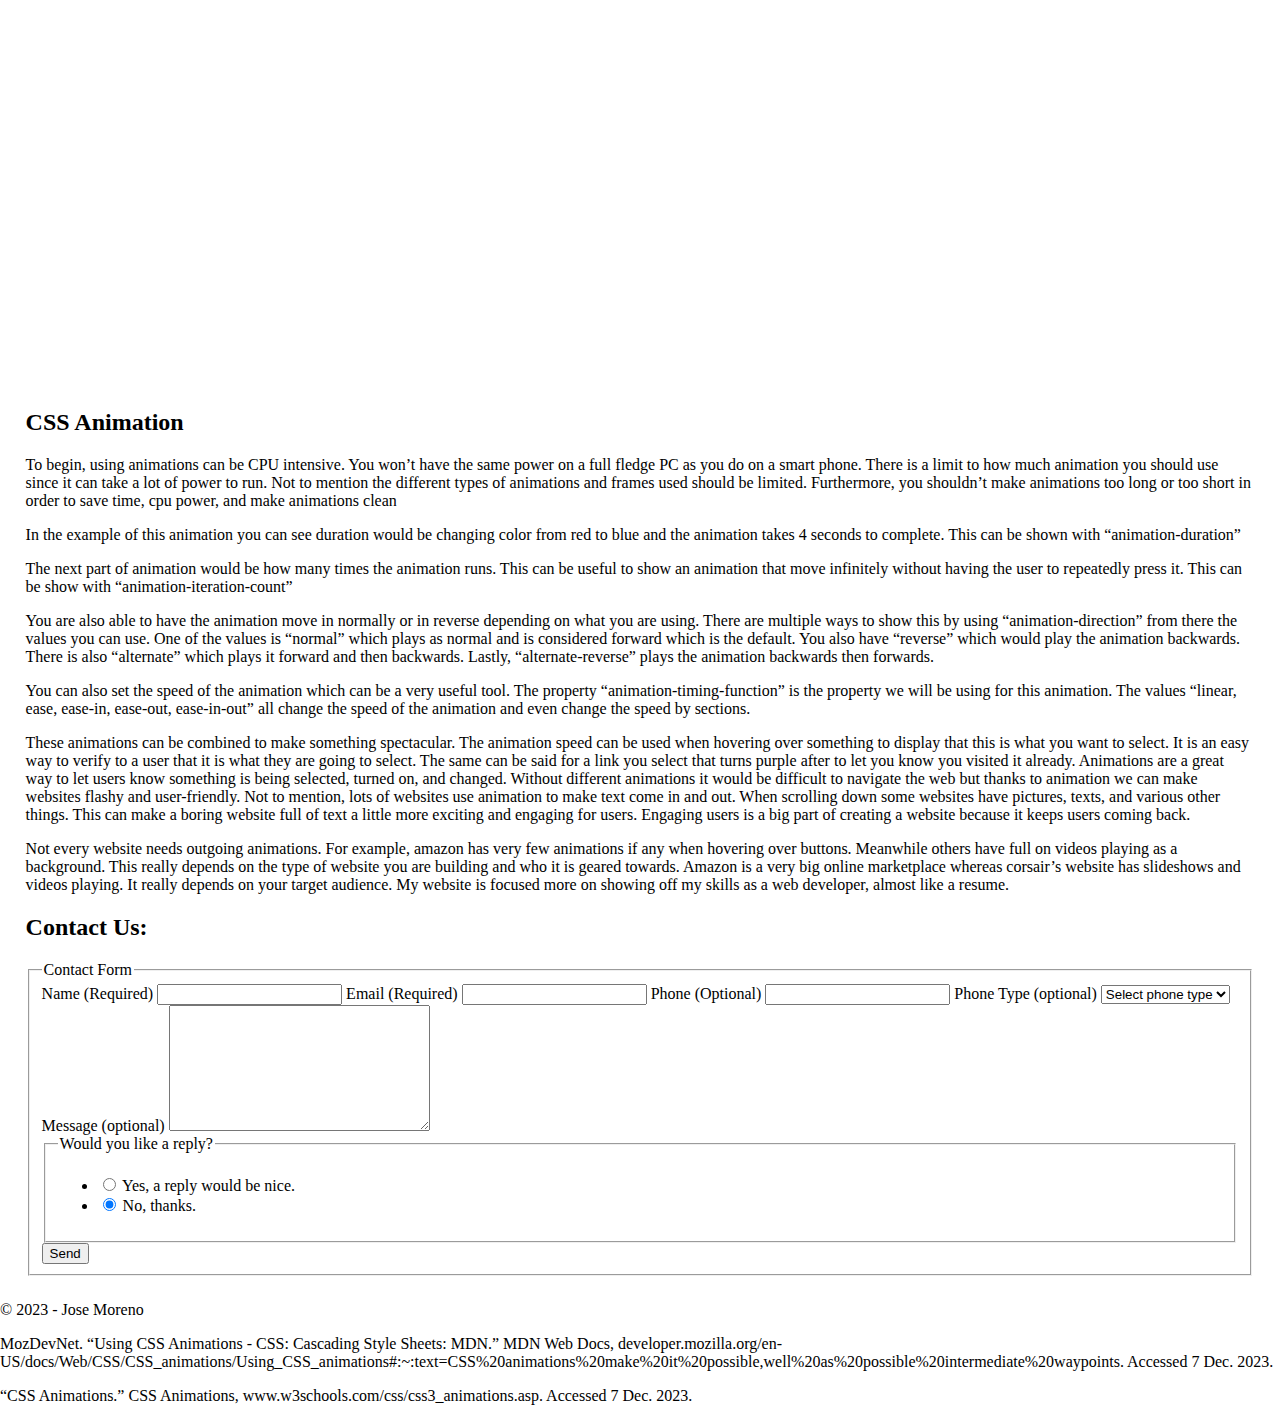
==== commit 2f2dfc9e: "final" ====
--- a/index.html
+++ b/index.html
@@ -20,7 +20,10 @@
         <!--the header shows the logo and page title-->
         <nav class="navbar">
             <div class="logo">
-                <img src="JM Lobster.svg" alt="my intials as a logo">
+                <svg width="96" height="96" viewBox="0 0 480 480" fill="none" xmlns="http://www.w3.org/2000/svg">
+                    <path d="M59.2 382.8C40.2667 382.8 25.6 377.6 15.2 367.2C5.06667 357.067 0 343.467 0 326.4C0 312 4.4 299.467 13.2 288.8C22 278.133 33.8667 272.8 48.8 272.8C60.2667 272.8 69.6 274.533 76.8 278C84.2667 281.2 88 288.4 88 299.6C88 304.4 87.2 309.733 85.6 315.6C80.8 311.6 76.6667 308.8 73.2 307.2C69.7333 305.867 65.8667 305.2 61.6 305.2C52.8 305.2 45.8667 308.133 40.8 314C36 319.867 33.6 326.8 33.6 334.8C33.6 344.133 36.4 351.067 42 355.6C47.6 360.4 53.8667 362.8 60.8 362.8C67.2 362.8 72.5333 361.467 76.8 358.8C81.3333 356.4 85.3333 351.6 88.8 344.4C92.2667 337.467 95.6 327.2 98.8 313.6L161.6 28C143.733 35.2 129.867 46.2667 120 61.2C110.133 76.1334 105.2 94.2667 105.2 115.6C105.2 125.467 106.133 132.4 108 136.4C109.867 140.133 110.8 142.267 110.8 142.8C96.4 142.8 85.6 139.867 78.4 134C71.4667 127.867 68 117.867 68 104C68 86.9334 74.9333 70.4 88.8 54.4C102.933 38.1334 120.933 25.0667 142.8 15.2C164.667 5.06667 186.533 0 208.4 0H224.4L164.4 284C157.467 316.8 146 341.467 130 358C114 374.533 90.4 382.8 59.2 382.8Z" fill="#999999"/>
+                    <path d="M286.6 190.2C266.333 196.867 250.6 207.933 239.4 223.4C228.467 238.6 223 257.533 223 280.2C223 290.333 223.933 297.267 225.8 301C227.667 304.733 228.6 307 228.6 307.8C200.067 307.8 185.8 295.667 185.8 271.4C185.8 254.867 192.067 238.333 204.6 221.8C217.4 205 233.667 191.4 253.4 181C273.4 170.333 293.267 165 313 165C322.867 165 333 166.867 343.4 170.6L334.2 381.4L422.2 170.6H479.8L437.8 465H380.2L405.8 285.4L330.6 465H275.8L283.8 284.6L217 465H185L286.6 190.2Z" fill="#999999"/>
+                    </svg>
                 <h1>Web Dev 1</h1>
             </div>
             <div class="navbar-links">
